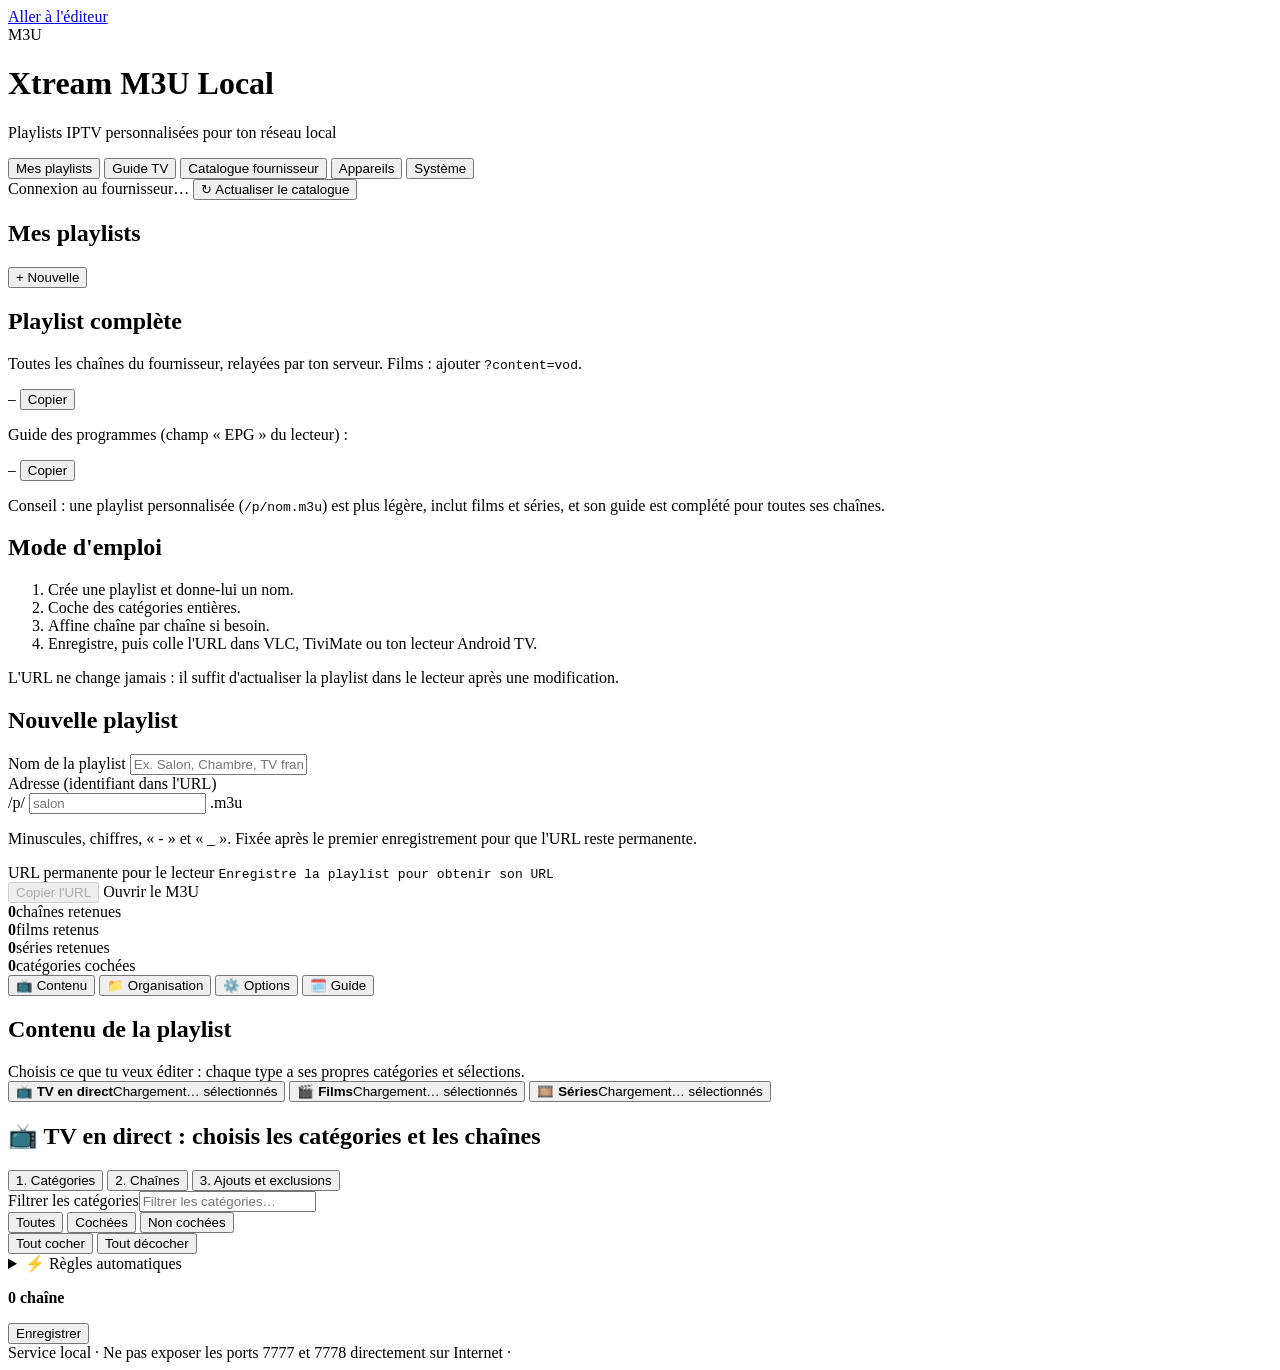
==== app/static/index.html @ cd8f9d40 "Fiabiliser la sélection des guides TV externes" ====
<!doctype html>
<html lang="fr">
<head>
<meta charset="utf-8">
<meta name="viewport" content="width=device-width, initial-scale=1, viewport-fit=cover">
<meta name="referrer" content="no-referrer">
<meta name="color-scheme" content="dark light">
<title>Xtream M3U Local</title>
<link rel="icon" href="/static/favicon.svg" type="image/svg+xml">
<link rel="stylesheet" href="/static/app.css">
</head>
<body>
<a class="skip" href="#editor">Aller à l'éditeur</a>
<header class="topbar">
  <div class="brand">
    <div class="logo" aria-hidden="true">M3U</div>
    <div>
      <h1>Xtream M3U Local</h1>
      <p class="subtitle">Playlists IPTV personnalisées pour ton réseau local</p>
    </div>
  </div>
  <nav class="views" aria-label="Vues">
    <button type="button" class="view-btn" id="view-btn-playlists" aria-pressed="true">Mes playlists</button>
    <button type="button" class="view-btn" id="view-btn-guide" aria-pressed="false">Guide TV</button>
    <button type="button" class="view-btn" id="view-btn-catalog" aria-pressed="false">Catalogue<span class="hide-sm"> fournisseur</span></button>
    <button type="button" class="view-btn" id="view-btn-devices" aria-pressed="false">Appareils</button>
    <button type="button" class="view-btn" id="view-btn-system" aria-pressed="false">Système</button>
  </nav>
  <div class="top-actions">
    <span class="pill" id="connection" role="status" aria-live="polite"><span class="dot"></span><span id="connection-text">Connexion au fournisseur…</span></span>
    <span class="pill subtle" id="account" hidden></span>
    <button type="button" class="pill pill-btn" id="streams-pill" hidden title="Lectures en cours (onglet Système)"><span class="dot live-dot"></span><span id="streams-pill-text"></span></button>
    <button type="button" class="btn" id="refresh" title="Recharger la liste des chaînes depuis le fournisseur">
      <span aria-hidden="true">↻</span> <span class="hide-sm">Actualiser le catalogue</span>
    </button>
  </div>
</header>

<div class="profile-bar" id="profile-bar" hidden>
  <span class="profile-label">Profil</span>
  <div class="views" id="profile-buttons" role="group" aria-label="Profil (abonnement)"></div>
  <span class="hint" id="profile-hint">Chaque profil a son abonnement, ses playlists et ses appareils.</span>
</div>

<div id="expiry-banner" class="banner" role="alert" hidden></div>

<div class="layout" id="view-playlists">
  <aside class="sidebar" aria-label="Playlists enregistrées">
    <section class="card">
      <div class="card-head">
        <h2>Mes playlists</h2>
        <button type="button" class="btn primary small" id="new">+ Nouvelle</button>
      </div>
      <ul id="saved" class="playlist-list"></ul>
    </section>

    <section class="card">
      <h2 class="h3">Playlist complète</h2>
      <p class="muted small">Toutes les chaînes du fournisseur, relayées par ton serveur. Films : ajouter <code>?content=vod</code>.</p>
      <div class="url-box">
        <code id="full-url">—</code>
        <button type="button" class="btn small" data-copy="full-url">Copier</button>
      </div>
      <p class="muted small epg-label">Guide des programmes (champ « EPG » du lecteur) :</p>
      <div class="url-box">
        <code id="full-epg-url">—</code>
        <button type="button" class="btn small" data-copy="full-epg-url">Copier</button>
      </div>
      <p class="hint">Conseil : une playlist personnalisée (<code>/p/nom.m3u</code>) est plus légère, inclut films et séries, et son guide est complété pour toutes ses chaînes.</p>
    </section>

    <section class="card" id="token-card" hidden>
      <h2 class="h3">Token de lecture</h2>
      <p class="muted small">Un code est exigé sur le port 7777 : saisis ACCESS_TOKEN ou le code d'un appareil (onglet Appareils) pour qu'il soit ajouté aux URL copiées. Il reste dans ce navigateur.</p>
      <label class="sr-only" for="token">Token de lecture</label>
      <input id="token" type="password" autocomplete="off" placeholder="ACCESS_TOKEN ou code d'appareil">
    </section>

    <section class="card help">
      <h2 class="h3">Mode d'emploi</h2>
      <ol class="small">
        <li>Crée une playlist et donne-lui un nom.</li>
        <li>Coche des catégories entières.</li>
        <li>Affine chaîne par chaîne si besoin.</li>
        <li>Enregistre, puis colle l'URL dans VLC, TiviMate ou ton lecteur Android TV.</li>
      </ol>
      <p class="muted small">L'URL ne change jamais : il suffit d'actualiser la playlist dans le lecteur après une modification.</p>
    </section>
  </aside>

  <main id="editor" class="main" tabindex="-1">
    <div id="alert" class="alert" role="alert" hidden></div>

    <section class="card editor-head">
      <div class="card-head">
        <h2 id="editor-title">Nouvelle playlist</h2>
        <span id="dirty" class="badge warn" hidden>Modifications non enregistrées</span>
      </div>
      <div class="fields">
        <div class="field">
          <label for="name">Nom de la playlist</label>
          <input id="name" type="text" maxlength="100" placeholder="Ex. Salon, Chambre, TV française" autocomplete="off">
        </div>
        <div class="field">
          <label for="slug">Adresse (identifiant dans l'URL)</label>
          <div class="slug-input">
            <span class="prefix">/p/</span>
            <input id="slug" type="text" maxlength="60" placeholder="salon" autocomplete="off" spellcheck="false" aria-describedby="slug-help">
            <span class="suffix">.m3u</span>
          </div>
          <p id="slug-help" class="hint">Minuscules, chiffres, « - » et « _ ». Fixée après le premier enregistrement pour que l'URL reste permanente.</p>
        </div>
      </div>
      <div class="url-box big" id="url-box">
        <div class="url-text">
          <span class="label">URL permanente pour le lecteur</span>
          <code id="url">Enregistre la playlist pour obtenir son URL</code>
        </div>
        <div class="url-actions">
          <button type="button" class="btn" id="copy" disabled>Copier l'URL</button>
          <a class="btn ghost" id="open" target="_blank" rel="noopener noreferrer" aria-disabled="true">Ouvrir le M3U</a>
        </div>
      </div>
      <div class="stats" aria-live="polite">
        <div class="stat"><strong id="stat-channels">0</strong><span id="stat-channels-label">chaînes retenues</span></div>
        <div class="stat"><strong id="stat-vod">0</strong><span>films retenus</span></div>
        <div class="stat"><strong id="stat-series">0</strong><span>séries retenues</span></div>
        <div class="stat"><strong id="stat-categories">0</strong><span>catégories cochées</span></div>
      </div>
    </section>

    <nav class="section-nav" role="tablist" aria-label="Parties de la playlist">
      <button type="button" role="tab" id="sec-btn-content" aria-controls="sec-content" aria-selected="true"><span aria-hidden="true">📺</span> Contenu</button>
      <button type="button" role="tab" id="sec-btn-organize" aria-controls="sec-organize" aria-selected="false" tabindex="-1"><span aria-hidden="true">📁</span> Organisation</button>
      <button type="button" role="tab" id="sec-btn-options" aria-controls="sec-options" aria-selected="false" tabindex="-1"><span aria-hidden="true">⚙️</span> Options</button>
      <button type="button" role="tab" id="sec-btn-guide" aria-controls="sec-guide" aria-selected="false" tabindex="-1"><span aria-hidden="true">🗓️</span> Guide</button>
    </nav>

    <div id="sec-content" role="tabpanel" aria-labelledby="sec-btn-content" class="sec-panel">
    <section class="card content-card" aria-labelledby="content-title">
      <div class="card-head">
        <h2 id="content-title">Contenu de la playlist</h2>
        <span class="hint">Choisis ce que tu veux éditer : chaque type a ses propres catégories et sélections.</span>
      </div>
      <div class="kind-tiles" role="group" aria-label="Type de contenu à éditer">
        <button type="button" class="kind-tile" data-kind="live" aria-pressed="true">
          <span class="kt-icon" aria-hidden="true">📺</span>
          <span class="kt-text"><strong>TV en direct</strong><span class="kt-meta" data-kind-meta="live">Chargement…</span></span>
          <span class="kt-badge"><span class="kind-count" data-kind-count="live"></span><span class="kt-unit">sélectionnés</span></span>
        </button>
        <button type="button" class="kind-tile" data-kind="vod" aria-pressed="false">
          <span class="kt-icon" aria-hidden="true">🎬</span>
          <span class="kt-text"><strong>Films</strong><span class="kt-meta" data-kind-meta="vod">Chargement…</span></span>
          <span class="kt-badge"><span class="kind-count" data-kind-count="vod"></span><span class="kt-unit">sélectionnés</span></span>
        </button>
        <button type="button" class="kind-tile" data-kind="series" aria-pressed="false">
          <span class="kt-icon" aria-hidden="true">🎞️</span>
          <span class="kt-text"><strong>Séries</strong><span class="kt-meta" data-kind-meta="series">Chargement…</span></span>
          <span class="kt-badge"><span class="kind-count" data-kind-count="series"></span><span class="kt-unit">sélectionnés</span></span>
        </button>
      </div>
      <div id="vod-hint" class="callout" role="note" hidden></div>
    </section>

    <section class="card">
      <h2 class="kind-title" id="kind-title">📺 TV en direct : choisis les catégories et les chaînes</h2>
      <div class="tabs" role="tablist" aria-label="Étapes">
        <button type="button" role="tab" id="tab-categories" aria-controls="panel-categories" aria-selected="true">1. Catégories <span class="count" id="tab-cat-count"></span></button>
        <button type="button" role="tab" id="tab-channels" aria-controls="panel-channels" aria-selected="false" tabindex="-1">2. <span id="tab-items-label">Chaînes</span> <span class="count" id="tab-ch-count"></span></button>
        <button type="button" role="tab" id="tab-summary" aria-controls="panel-summary" aria-selected="false" tabindex="-1">3. Ajouts et exclusions</button>
      </div>

      <div id="panel-categories" role="tabpanel" aria-labelledby="tab-categories" class="panel">
        <div class="toolbar">
          <div class="search"><label class="sr-only" for="cat-search">Filtrer les catégories</label><input id="cat-search" type="search" placeholder="Filtrer les catégories…" autocomplete="off"></div>
          <div class="segmented" role="group" aria-label="Afficher">
            <button type="button" data-catfilter="all" aria-pressed="true">Toutes</button>
            <button type="button" data-catfilter="on" aria-pressed="false">Cochées</button>
            <button type="button" data-catfilter="off" aria-pressed="false">Non cochées</button>
          </div>
          <div class="btn-row">
            <button type="button" class="btn small" id="cat-all">Tout cocher</button>
            <button type="button" class="btn small" id="cat-none">Tout décocher</button>
          </div>
        </div>
        <details class="rules-box" id="rules-box">
          <summary><span>⚡ Règles automatiques</span> <span class="count" id="rules-count"></span></summary>
          <p class="hint">Les catégories dont le nom correspond sont ajoutées automatiquement à la playlist, y compris celles que le fournisseur créera plus tard (insensible aux majuscules et aux accents).</p>
          <ul id="rules-list" class="sum-list"></ul>
          <div class="rule-form">
            <label class="sr-only" for="rule-match">Condition</label>
            <select id="rule-match">
              <option value="prefix">Le nom commence par</option>
              <option value="contains">Le nom contient</option>
              <option value="exact">Le nom est exactement</option>
            </select>
            <label class="sr-only" for="rule-value">Texte</label>
            <input id="rule-value" type="text" maxlength="100" placeholder="Ex. FR |" autocomplete="off">
            <button type="button" class="btn small" id="rule-add">Ajouter la règle</button>
          </div>
          <p class="hint" id="rule-preview"></p>
        </details>
        <p class="hint" id="cat-info"></p>
        <div id="categories" class="category-grid"></div>
      </div>

      <div id="panel-channels" role="tabpanel" aria-labelledby="tab-channels" class="panel" hidden>
        <div class="toolbar">
          <div class="search grow"><label class="sr-only" for="search">Rechercher une chaîne</label><input id="search" type="search" placeholder="Rechercher…" autocomplete="off"></div>
          <label class="sr-only" for="ch-category">Catégorie</label>
          <select id="ch-category"><option value="">Toutes les catégories</option></select>
          <label class="sr-only" for="ch-state">État</label>
          <select id="ch-state">
            <option value="all">Tout afficher</option>
            <option value="on">Retenus</option>
            <option value="off">Non retenus</option>
            <option value="included">Ajouts manuels</option>
            <option value="excluded">Exclusions</option>
            <option value="favorites">★ Favoris</option>
            <option value="custom">Renommés / numérotés</option>
            <option value="grouped">Rangées dans mes groupes</option>
          </select>
        </div>
        <div class="toolbar between">
          <p class="hint" id="shown"></p>
          <div class="btn-row">
            <button type="button" class="btn small" id="ch-check">Retenir les résultats</button>
            <button type="button" class="btn small" id="ch-uncheck">Écarter les résultats</button>
          </div>
        </div>
        <ul id="channels" class="channel-list"></ul>
        <div class="more"><button type="button" class="btn" id="more" hidden>Afficher plus de chaînes</button></div>
      </div>

      <div id="panel-summary" role="tabpanel" aria-labelledby="tab-summary" class="panel" hidden>
        <p class="hint">Éléments ajoutés un par un hors des catégories cochées, et éléments retirés de catégories cochées.</p>
        <div class="summary-grid">
          <div>
            <div class="card-head"><h3>Ajouts manuels</h3><button type="button" class="btn small ghost" id="clear-included">Tout retirer</button></div>
            <ul id="sum-included" class="sum-list"></ul>
          </div>
          <div>
            <div class="card-head"><h3>Exclusions</h3><button type="button" class="btn small ghost" id="clear-excluded">Tout retirer</button></div>
            <ul id="sum-excluded" class="sum-list"></ul>
          </div>
        </div>
      </div>
    </section>
    </div>

    <div id="sec-organize" role="tabpanel" aria-labelledby="sec-btn-organize" class="sec-panel" hidden>
    <section class="card">
        <section class="cg-box" aria-labelledby="cg-title">
          <div class="card-head">
            <h3 id="cg-title">📁 Mes groupes de chaînes</h3>
            <button type="button" class="btn small primary" id="cg-add">+ Nouveau groupe en premier</button>
          </div>
          <p class="hint">Range les chaînes à ton goût (TNT, Canal+, Sport…) : tes groupes passent <strong>en tête de la playlist</strong>. Ils se remplissent tout seuls avec les chaînes retenues dont le nom correspond — sans tenir compte du pays (« FR: »), des accents ni de la qualité (HD, FHD, 4K) — et tu peux y ranger n'importe quelle chaîne avec 📁 dans l'onglet 2. Écris « 4: Canal+ » pour donner aussi son numéro à la chaîne, comme sur un décodeur. Une chaîne rangée quitte son groupe d'origine.</p>
          <div class="preset-row" id="cg-presets"><span class="muted small">Modèles prêts :</span></div>
          <div id="cg-list" class="cg-list"></div>
        </section>
    </section>
    <section class="card">
      <div class="summary-grid">
          <div>
            <div class="card-head"><h3>Groupes dans la playlist</h3><button type="button" class="btn small ghost" id="reset-groups">Ordre et noms du fournisseur</button></div>
            <p class="hint">Réorganise et renomme les groupes de cette playlist uniquement : le catalogue du fournisseur n'est jamais modifié.</p>
            <ol id="sum-groups" class="group-list"></ol>
          </div>
          <div class="stack">
          <div>
            <div class="card-head"><h3>★ Favoris</h3><button type="button" class="btn small ghost" id="clear-favorites">Tout retirer</button></div>
            <p class="hint">Regroupés en tête de la playlist (ils restent aussi dans leur groupe). Ajoute-les avec ☆ dans la liste.</p>
            <ol id="sum-favorites" class="sum-list"></ol>
          </div>
          <div>
            <div class="card-head"><h3>Noms et numéros</h3>
              <div class="btn-row">
                <button type="button" class="btn small" id="auto-number" title="Numéros 1, 2, 3… dans l'ordre actuel des chaînes">Numéroter les chaînes</button>
                <button type="button" class="btn small ghost" id="clear-custom">Tout effacer</button>
              </div>
            </div>
            <p class="hint">Les numéros servent au zapping à la télécommande et à l'ordre des chaînes dans chaque groupe. Utilise ✎ dans la liste pour renommer ou numéroter.</p>
            <ul id="sum-custom" class="sum-list"></ul>
          </div>
          </div>
      </div>
    </section>
    </div>

    <div id="sec-options" role="tabpanel" aria-labelledby="sec-btn-options" class="sec-panel" hidden>
    <section class="card options-card" id="options-box">
      <div class="card-head"><h2><span aria-hidden="true">⚙️</span> Options de la playlist</h2><span class="pill" id="options-pill"><span id="options-pill-text">MPEG-TS</span></span></div>
        <div class="epg-body">
          <div class="option-row" id="opt-provider-row" hidden>
            <label for="opt-provider">Abonnement utilisé par cette playlist</label>
            <select id="opt-provider"></select>
            <p class="hint">Une playlist d'un profil n'utilise que son abonnement (chaînes, secours, connexions). « Tous les abonnements » mélange les catalogues : réservé à tes propres playlists.</p>
          </div>
          <div class="option-row">
            <label for="opt-live-format">Format des chaînes en direct</label>
            <select id="opt-live-format">
              <option value="ts">MPEG-TS (recommandé, une connexion continue)</option>
              <option value="hls">HLS .m3u8 (petits morceaux : si le TS se fige ou coupe souvent)</option>
            </select>
            <p class="hint">Les deux passent par ton serveur, sans identifiants dans la playlist. Pour tester sans changer la playlist : ajoute <code>?format=m3u8</code> à son URL.</p>
          </div>
          <div class="option-row">
            <label class="check-row"><input type="checkbox" id="opt-dedupe"> <span>Masquer les doublons SD / HD / FHD / 4K d'une même chaîne (garder la meilleure qualité dans chaque groupe)</span></label>
            <div class="option-row sub-option">
              <label for="opt-uhd">Versions 4K / UHD</label>
              <select id="opt-uhd">
                <option value="backup">En dernier secours (conseillé) : la FHD passe avant la 4K</option>
                <option value="normal">Comme les autres : la meilleure qualité d'abord</option>
                <option value="never">Jamais, sauf chaîne qui n'existe qu'en 4K</option>
              </select>
              <p class="hint">Beaucoup de « 4K » de fournisseurs sont des chaînes d'événement ou une vidéo de logo en boucle (ex. « M6 4K ») : la bascule automatique ne peut pas les repérer, elle ne voit pas de coupure.</p>
            </div>
          </div>
          <div class="option-row">
            <label class="check-row"><input type="checkbox" id="opt-failover"> <span>Bascule automatique : si la version lue coupe, se fige ou rame, passer toute seule à la version suivante de la même chaîne (4K → FHD → HD → SD)</span></label>
            <p class="hint" id="opt-failover-hint">Utilise les doublons masqués comme versions de secours : active aussi « Masquer les doublons ». Format MPEG-TS seulement ; chaque bascule provoque une courte coupure (1 à 3 s) et la version suivante reste jusqu'au prochain changement de chaîne.</p>
            <label class="check-row sub-option"><input type="checkbox" id="opt-failover-any"> <span>Secours hors catégories cochées : cherche aussi des versions de secours dans tout le catalogue, même les catégories que tu n'as pas cochées (elles ne sont jamais ajoutées à la playlist, utilisées seulement si toutes les versions cochées sont indisponibles)</span></label>
          </div>
          <div class="option-row">
            <label class="check-row"><input type="checkbox" id="opt-hq-logos" checked> <span>Logos haute qualité : remplacer les logos du fournisseur par ceux de la base ouverte iptv-org (chaînes françaises, belges et marocaines), gardés en cache sur le serveur</span></label>
            <p class="hint" id="opt-hq-logos-hint">Un logo choisi à la main (✎) reste prioritaire.</p>
          </div>
          <div class="option-row">
            <label class="check-row"><input type="checkbox" id="opt-separators"> <span>Masquer les fausses chaînes du fournisseur : séparateurs (« ##### PRIME ##### », « ♣♦♣--- FRANCE ---♣♦♣ ») et emplacements d'événements vides (« NO EVENT STREAMING », qui réapparaissent avec leur vrai nom pendant un match)</span></label>
          </div>
          <div class="option-row">
            <label for="opt-fav-name">Nom du groupe des favoris</label>
            <input id="opt-fav-name" type="text" maxlength="100" placeholder="★ Favoris">
          </div>
          <div class="option-row">
            <label class="check-row"><input type="checkbox" id="opt-catchup" checked> <span>Replay (catch-up) : revoir les programmes passés depuis le guide, sur les chaînes qui le proposent</span></label>
          </div>
        </div>
      
    </section>
    </div>

    <div id="sec-guide" role="tabpanel" aria-labelledby="sec-btn-guide" class="sec-panel" hidden>
    <section class="card options-card" id="epg-box">
      <div class="card-head"><h2><span aria-hidden="true">🗓️</span> Guide des programmes (EPG)</h2><span class="pill" id="epg-pill"><span class="dot"></span><span id="epg-pill-text">Vérification…</span></span></div>
      <p class="hint" id="epg-unavailable" hidden>Enregistre la playlist avec des chaînes en direct pour obtenir son guide. Le guide TV complet (ce qui passe maintenant, recherche) est dans la vue « Guide TV ».</p>
      <div id="epg-content">
        <div class="epg-body">
          <p class="hint">Les lecteurs (TiviMate, VLC…) le chargent automatiquement depuis la playlist. Si ton lecteur demande une adresse « EPG » séparée, copie celle-ci (l'adresse <code>http://IP:7777/xmltv.php</code> fonctionne aussi) :</p>
          <div class="url-box">
            <code id="epg-url">—</code>
            <button type="button" class="btn small" data-copy="epg-url">Copier</button>
          </div>
          <div class="epg-grid">
            <div class="stat"><strong id="epg-covered">–</strong><span>chaînes avec programmes</span></div>
            <div class="stat"><strong id="epg-xmltv">–</strong><span id="epg-xmltv-label">via xmltv.php</span></div>
            <div class="stat"><strong id="epg-api">–</strong><span>via l'API (chaîne par chaîne)</span></div>
            <div class="stat"><strong id="epg-missing-count">–</strong><span>sans programme</span></div>
          </div>
          <p class="hint" id="epg-source"></p>
          <details class="epg-missing" id="epg-missing-box" hidden>
            <summary id="epg-missing-summary">Chaînes sans programme</summary>
            <p class="muted small">Le serveur peut chercher, dans le guide du fournisseur et tes guides externes, des chaînes au nom proche. Choisis la bonne, puis enregistre la playlist.</p>
            <button type="button" class="btn small" id="epg-suggest">Proposer des guides</button>
            <ul id="epg-missing" class="sum-list"></ul>
          </details>
          <details class="epg-groups" id="epg-groups-box">
            <summary>Guide de mes groupes (OTT, TNT, Maroc…)</summary>
            <label class="check-row"><input type="checkbox" id="opt-group-epg"> <span><strong>Guides externes d'abord</strong> pour les chaînes de « Mes groupes » : rapprochées par le nom propre du groupe (« TF1 »), le guide du fournisseur ne sert que s'ils n'ont pas la chaîne. Ajoute tes guides fiables dans Système → Guides externes.</span></label>
            <p class="muted small" id="epg-groups-hint">Pour chaque chaîne : d'où vient son guide. « Changer » pour choisir à la main dans tous les guides, puis enregistre la playlist.</p>
            <button type="button" class="btn small" id="epg-groups-load">Afficher le guide de chaque chaîne</button>
            <ul id="epg-groups" class="sum-list epg-group-list"></ul>
          </details>
          <div class="btn-row">
            <button type="button" class="btn small" id="epg-refresh">Actualiser le guide</button>
            <a class="btn small ghost" id="epg-open" target="_blank" rel="noopener noreferrer">Ouvrir le XML</a>
          </div>
        </div>
      
      </div>
    </section>
    </div>
  </main>
</div>

<div class="layout single" id="view-guide" hidden>
  <main class="main">
    <section class="card">
      <div class="card-head">
        <div>
          <h2>Guide TV</h2>
          <p class="muted small">Ce qui passe sur les chaînes d'une playlist (favoris et « Mes groupes » d'abord), et recherche dans les programmes des 7 prochains jours. ▶ ouvre un aperçu dans le navigateur.</p>
        </div>
      </div>
      <div class="guide-toolbar">
        <div class="field"><label for="guide-playlist">Playlist</label><select id="guide-playlist"></select></div>
        <div class="segmented" role="group" aria-label="Moment">
          <button type="button" data-when="now" aria-pressed="true">Maintenant</button>
          <button type="button" data-when="tonight" aria-pressed="false">Ce soir 21 h</button>
          <button type="button" data-when="tomorrow" aria-pressed="false">Demain 21 h</button>
        </div>
        <div class="search"><label class="sr-only" for="guide-search">Rechercher un programme</label><input id="guide-search" type="search" placeholder="Rechercher un programme (match, film…)" autocomplete="off"></div>
        <label class="check-row"><input type="checkbox" id="guide-mine"> <span>Mes groupes et favoris seulement</span></label>
      </div>
      <p class="hint" id="guide-status"></p>
      <ul id="guide-list" class="guide-list"></ul>
    </section>
  </main>
</div>

<div class="layout single" id="view-catalog" hidden>
  <main class="main">
    <section class="card">
      <div class="card-head">
        <div>
          <h2>Catalogue original du fournisseur</h2>
          <p class="muted small">Lecture seule : catégories et chaînes exactement dans l'ordre renvoyé par <code>player_api.php</code> (<code id="prov-actions">get_live_categories et get_live_streams</code>), avec leurs identifiants et sous-groupes (<code>parent_id</code>).</p>
        </div>
        <div class="btn-row">
          <a class="btn" id="export" href="/api/catalog/export" download>Exporter le catalogue fournisseur (JSON)</a>
          <a class="btn ghost" id="export-raw" href="/api/catalog?refresh=1" target="_blank" rel="noopener noreferrer">Voir le JSON interprété</a>
        </div>
      </div>
      <div class="kinds" role="group" aria-label="Type de contenu">
        <button type="button" class="kind-btn" data-kind="live" aria-pressed="true"><span aria-hidden="true">📺</span> TV en direct <span class="kind-count" data-kind-count="live"></span></button>
        <button type="button" class="kind-btn" data-kind="vod" aria-pressed="false"><span aria-hidden="true">🎬</span> Films <span class="kind-count" data-kind-count="vod"></span></button>
        <button type="button" class="kind-btn" data-kind="series" aria-pressed="false"><span aria-hidden="true">🎞️</span> Séries <span class="kind-count" data-kind-count="series"></span></button>
      </div>
      <div id="catalog-warning" class="alert warn" role="status" hidden></div>
      <div class="stats" id="catalog-stats"></div>
      <p class="hint">L'API Xtream n'expose que les catégories et chaînes autorisées pour ton compte, pas la configuration administrative du fournisseur. Le catalogue est gardé en cache (CACHE_SECONDS, 30 min par défaut) : « Actualiser le catalogue » force un nouvel appel.</p>
    </section>
    <section class="card">
      <div class="toolbar">
        <div class="search grow"><label class="sr-only" for="prov-search">Rechercher dans le catalogue</label><input id="prov-search" type="search" placeholder="Catégorie, chaîne ou identifiant…" autocomplete="off"></div>
        <div class="btn-row">
          <button type="button" class="btn small" id="prov-expand">Tout déplier</button>
          <button type="button" class="btn small" id="prov-collapse">Tout replier</button>
        </div>
      </div>
      <p class="hint" id="prov-info"></p>
      <div id="prov-results"></div>
      <div id="provider-tree" class="tree"></div>
    </section>
  </main>
</div>

<div class="layout single" id="view-devices" hidden>
  <main class="main">
    <section class="card">
      <div class="card-head">
        <div>
          <h2>Appareils</h2>
          <p class="muted small">Un code par TV ou téléphone : chaque appareil reçoit ses adresses (mode M3U) et ses identifiants (mode Xtream Codes), limités à la playlist choisie. Supprimer un appareil coupe son accès sans toucher aux autres.</p>
        </div>
      </div>
      <form class="device-form" id="device-form">
        <div class="field">
          <label for="device-name">Nom de l'appareil</label>
          <input id="device-name" type="text" maxlength="60" placeholder="Ex. TV du salon" autocomplete="off">
        </div>
        <div class="field">
          <label for="device-playlist">Playlist</label>
          <select id="device-playlist"></select>
        </div>
        <div class="field">
          <label for="device-priority">Priorité</label>
          <select id="device-priority">
            <option value="normal">Normale</option>
            <option value="high">Haute : jamais coupée par une autre TV</option>
            <option value="low">Basse : cède toujours sa place</option>
          </select>
        </div>
        <div class="field">
          <label for="device-links">Liens</label>
          <select id="device-links">
            <option value="lan">Réseau local : à la maison</option>
            <option value="external">Externe : hors de la maison</option>
          </select>
        </div>
        <button type="submit" class="btn primary">+ Ajouter l'appareil</button>
      </form>
    </section>
    <section class="card">
      <label class="check-row"><input type="checkbox" id="require-token"> <span><strong>Exiger un code d'appareil</strong> pour les playlists, le guide et les flux (port 7777). Recommandé si d'autres personnes utilisent ton réseau.</span></label>
      <p class="hint" id="require-token-hint"></p>
    </section>
    <div id="devices-list" class="devices-list"></div>
  </main>
</div>

<div class="layout single" id="view-system" hidden>
  <main class="main">
    <section class="card">
      <div class="card-head"><h2>Abonnement</h2><span class="hint" id="sys-version"></span></div>
      <dl class="facts" id="account-facts"><dt>État</dt><dd>Chargement…</dd></dl>
    </section>
    <section class="card" id="remote-card">
      <div class="card-head">
        <div>
          <h2>Accès à distance</h2>
          <p class="muted small">Par défaut, seul ton réseau local (box, Wi-Fi) a accès à ce serveur.</p>
        </div>
      </div>
      <label class="check-row"><input type="checkbox" id="tailscale-local"> <span><strong>Tailscale = mon réseau local</strong> : tes appareils connectés à Tailscale (téléphone, ordinateur, TV chez quelqu'un d'autre) ont le même accès que chez toi, interface Web comprise, sans code supplémentaire. À n'activer que si ton réseau Tailscale ne contient que tes propres appareils.</span></label>
      <p class="hint" id="remote-hint"></p>
      <div class="hosts-box">
        <h3>Adresses publiques (reverse proxy)</h3>
        <p class="muted small">Nginx Proxy Manager, Traefik… : le nom de domaine qui renvoie vers le port 7777 en https (ex. tv2.mondomaine.fr). Il est proposé dans « Liens » de chaque appareil. Le tunnel Cloudflare s'ajoute tout seul.</p>
        <ul class="sum-list" id="hosts-list"></ul>
        <form class="hosts-form" id="hosts-form" autocomplete="off">
          <input id="hosts-input" type="text" maxlength="253" placeholder="tv2.mondomaine.fr" inputmode="url" spellcheck="false" aria-label="Adresse publique à ajouter">
          <button type="submit" class="btn small">Ajouter</button>
        </form>
      </div>
      <div class="tunnel-box" id="tunnel-box" hidden>
        <h3>Tunnel Cloudflare <span class="pill" id="tunnel-pill"><span class="dot" aria-hidden="true"></span><span id="tunnel-pill-text">Non configuré</span></span></h3>
        <p class="muted small">Ton domaine Cloudflare donne accès aux lecteurs (port 7777) depuis l'extérieur, en https, sans ouvrir de port sur ta box. Chaque TV utilise son code d'appareil ; l'interface de gestion reste à la maison.</p>
        <p class="tunnel-warn small">Pour tester : les conditions du service gratuit de Cloudflare interdisent de faire passer surtout de la vidéo. Un usage intensif peut être coupé ou faire suspendre ton compte. Pour un usage régulier, Tailscale est plus sûr.</p>
        <form class="tunnel-form" id="tunnel-form" autocomplete="off">
          <div class="field">
            <label for="tunnel-host">Adresse publique (domaine ou sous-domaine)</label>
            <input id="tunnel-host" type="text" maxlength="253" placeholder="tv.mondomaine.fr" inputmode="url" spellcheck="false">
          </div>
          <button type="submit" class="btn primary" id="tunnel-connect">Connecter à Cloudflare</button>
        </form>
        <div class="tunnel-login" id="tunnel-login" hidden>
          <p><strong>Étape 2 :</strong> ouvre Cloudflare, connecte-toi, choisis ton domaine puis clique sur « Authorize ». Cette page continue toute seule ensuite.</p>
          <a class="btn primary" id="tunnel-login-link" href="#" target="_blank" rel="noopener noreferrer">Ouvrir Cloudflare et autoriser</a>
        </div>
        <div class="tunnel-ready" id="tunnel-ready" hidden>
          <p>Adresse des lecteurs : <a id="tunnel-link" href="#" target="_blank" rel="noopener noreferrer"></a></p>
          <p class="muted small" id="tunnel-detail"></p>
          <div class="btn-row">
            <button type="button" class="btn small" id="tunnel-toggle">Arrêter</button>
            <button type="button" class="btn small danger" id="tunnel-remove">Supprimer le tunnel</button>
          </div>
        </div>
        <p class="hint" id="tunnel-hint"></p>
      </div>
    </section>
    <section class="card" id="guides-card">
      <div class="card-head">
        <div>
          <h2>Guides externes</h2>
          <p class="muted small">Guides des programmes XMLTV publics et fiables (.xml, .xml.gz ou .zip), utilisés avant les appels au fournisseur, et en premier pour « Mes groupes » (OTT, TNT, Maroc…). Le diagnostic indique pour chacun s'il se télécharge et combien de chaînes de tes playlists il couvre.</p>
        </div>
      </div>
      <ul class="sum-list" id="guides-list"></ul>
      <form class="hosts-form" id="guides-form" autocomplete="off">
        <input id="guides-input" type="url" maxlength="500" placeholder="https://…/guide.xml.gz" spellcheck="false" aria-label="Adresse d'un guide XMLTV">
        <button type="submit" class="btn small">Ajouter</button>
      </form>
      <ul class="hint">
        <li>OTT et TNT France : <code>https://xmltvfr.fr/xmltv/xmltv_fr.xml.gz</code></li>
        <li>Complément France : <code>https://epgshare01.online/epgshare01/epg_ripper_FR1.xml.gz</code></li>
        <li>Al Aoula, Al Maghribia et Tamazight : <code>https://www.open-epg.com/files/morocco.xml.gz</code> (choisir la chaîne dans « Guide de mes groupes »).</li>
        <li>2M Monde : <code>https://raw.githubusercontent.com/iimnm/arabic-epg/output/guide.xml</code> (certaines autres chaînes du Maroc ont seulement des entrées génériques).</li>
      </ul>
    </section>
    <section class="card" id="providers-card">
      <div class="card-head">
        <div>
          <h2>Abonnements</h2>
          <p class="muted small">Un abonnement = un profil (barre « Profil » en haut) : un serveur à part, avec ses playlists, ses appareils, son guide, ses lectures et son diagnostic. Changer de profil recharge toute l'interface sur ce profil seul. Celui de la configuration du conteneur se modifie dans Unraid (seul son mélange se règle ici). Les autres s'ajoutent ici : la connexion est testée avant l'enregistrement. Utilisateur et mot de passe s'affichent seulement à la demande (bouton « Afficher »), depuis ton réseau local.</p>
        </div>
      </div>
      <ul class="sum-list" id="providers-list"><li class="empty">Chargement…</li></ul>
      <form class="provider-form" id="provider-form" autocomplete="off">
        <div class="field">
          <label for="provider-name">Nom (profil)</label>
          <input id="provider-name" type="text" maxlength="40" placeholder="Ex. Ma sœur" required>
        </div>
        <div class="field">
          <label for="provider-url">Adresse du serveur</label>
          <input id="provider-url" type="text" maxlength="200" placeholder="http://serveur:8080" required>
        </div>
        <div class="field">
          <label for="provider-user">Utilisateur</label>
          <input id="provider-user" type="text" maxlength="200" autocomplete="off" required>
        </div>
        <div class="field">
          <label for="provider-pass">Mot de passe</label>
          <span class="pass-wrap"><input id="provider-pass" type="password" maxlength="200" autocomplete="new-password" required><button type="button" class="pass-eye" id="provider-pass-eye" aria-label="Afficher le mot de passe" title="Afficher le mot de passe">👁</button></span>
        </div>
        <div class="field">
          <label for="provider-ua">User agent (facultatif)</label>
          <input id="provider-ua" type="text" maxlength="200" autocomplete="off" placeholder="par défaut">
        </div>
        <label class="check-row provider-mix-row"><input type="checkbox" id="provider-mix"> <span><strong>Peut être mélangé aux autres abonnements</strong> : proposé dans les playlists « mélange » des autres profils (ex. abonnement d'appoint à plusieurs connexions). Non coché : il reste isolé dans son profil.</span></label>
        <p class="provider-edit-hint hint" id="provider-edit-hint" hidden></p>
        <div class="btn-row provider-buttons">
          <button type="submit" class="btn primary" id="provider-add">+ Ajouter l'abonnement</button>
          <button type="button" class="btn" id="provider-cancel" hidden>Annuler</button>
        </div>
      </form>
      <p class="hint" id="providers-hint"></p>
    </section>
    <section class="card">
      <div class="card-head">
        <div>
          <h2>Lectures en cours</h2>
          <p class="muted small" id="streams-limit">Chargement…</p>
        </div>
        <button type="button" class="btn small" id="streams-refresh">↻ Actualiser</button>
      </div>
      <ul id="streams-list" class="stream-list"></ul>
      <p class="hint">Quand la limite de l'abonnement est atteinte, le flux du même appareil est remplacé (zapping), sinon le plus ancien est coupé, mais jamais celui d'un appareil plus prioritaire (vue Appareils). L'appareil coupé ne peut pas reprendre ce même flux pendant 30 secondes.</p>
    </section>
    <section class="card">
      <div class="card-head">
        <div>
          <h2>Historique des lectures</h2>
          <p class="muted small">30 derniers jours : chaînes les plus regardées (lectures de plus de 20 s) et chaînes qui ont dû basculer sur une version de secours.</p>
        </div>
        <button type="button" class="btn small ghost" id="history-clear">Effacer</button>
      </div>
      <div class="summary-grid">
        <div><h3>Les plus regardées</h3><ol id="history-top" class="sum-list"></ol></div>
        <div><h3>Bascules automatiques</h3><ol id="history-unstable" class="sum-list"></ol></div>
      </div>
      <details class="epg-missing"><summary>Dernières lectures</summary><ul id="history-list" class="sum-list"></ul></details>
    </section>
    <section class="card">
      <div class="card-head">
        <div>
          <h2>Diagnostic</h2>
          <p class="muted small">Teste l'API du fournisseur, les catalogues, le guide, un flux direct (TS et HLS), un film, un épisode et le replay. Les tests de flux sont ignorés si une lecture est en cours.</p>
        </div>
        <div class="btn-row">
          <button type="button" class="btn primary" id="diag-run">Lancer le diagnostic</button>
          <button type="button" class="btn" id="diag-copy" hidden>Copier le rapport</button>
        </div>
      </div>
      <ul id="diag-results" class="diag-list"></ul>
    </section>
    <section class="card">
      <div class="card-head">
        <div>
          <h2>Sauvegarde</h2>
          <p class="muted small">Toutes les playlists et les appareils (avec leurs codes) dans un fichier JSON. Aucun identifiant du fournisseur n'y figure.</p>
        </div>
        <a class="btn" id="backup-download" href="/api/backup" download>Télécharger la sauvegarde</a>
      </div>
      <div class="restore-form">
        <div class="field">
          <label for="restore-file">Restaurer depuis un fichier</label>
          <input id="restore-file" type="file" accept="application/json,.json">
        </div>
        <div class="field">
          <label for="restore-mode">Mode</label>
          <select id="restore-mode">
            <option value="merge">Fusionner (ajoute et remplace les playlists de même adresse)</option>
            <option value="replace">Remplacer toutes les playlists</option>
          </select>
        </div>
        <label class="check-row"><input type="checkbox" id="restore-devices"> <span>Restaurer aussi les appareils (remplace la liste et les codes actuels)</span></label>
        <button type="button" class="btn" id="restore-run">Restaurer</button>
      </div>
    </section>
  </main>
</div>

<div class="actionbar" role="region" aria-label="Actions de la playlist">
  <div class="actionbar-inner">
    <p class="actionbar-info"><strong id="bar-count">0 chaîne</strong> <span id="bar-name" class="muted"></span></p>
    <div class="btn-row">
      <button type="button" class="btn ghost danger" id="delete" hidden>Supprimer</button>
      <button type="button" class="btn ghost" id="duplicate" hidden>Dupliquer</button>
      <button type="button" class="btn ghost" id="revert" hidden>Annuler</button>
      <button type="button" class="btn primary" id="save">Enregistrer</button>
    </div>
  </div>
</div>

<dialog id="dialog">
  <form method="dialog">
    <h2 id="dialog-title">Confirmer</h2>
    <p id="dialog-text"></p>
    <div class="field" id="dialog-field" hidden>
      <label for="dialog-input" id="dialog-label"></label>
      <input id="dialog-input" type="text" autocomplete="off">
    </div>
    <div class="field" id="dialog-field2" hidden>
      <label for="dialog-input2" id="dialog-label2"></label>
      <input id="dialog-input2" type="number" min="1" max="99999" step="1" autocomplete="off">
    </div>
    <div class="field" id="dialog-field3" hidden>
      <label for="dialog-select" id="dialog-label3"></label>
      <select id="dialog-select"></select>
    </div>
    <div class="btn-row end">
      <button type="submit" class="btn ghost" value="cancel">Annuler</button>
      <button type="submit" class="btn primary" value="ok" id="dialog-ok">Confirmer</button>
    </div>
  </form>
</dialog>

<dialog id="preview" class="preview-dialog">
  <div class="card-head">
    <h2 id="preview-title">Aperçu</h2>
    <button type="button" class="btn small" id="preview-close">Fermer</button>
  </div>
  <video id="preview-video" controls playsinline muted></video>
  <p class="hint" id="preview-status">Utilise la connexion de ton abonnement : une lecture en cours sur une TV peut être coupée (selon les priorités).</p>
</dialog>

<dialog id="item-dialog">
  <form method="dialog">
    <h2 id="item-title">Personnaliser</h2>
    <p class="hint">Laisse vide pour garder la valeur du fournisseur. Ne concerne que cette playlist.</p>
    <div class="field"><label for="item-name">Nom affiché</label><input id="item-name" type="text" maxlength="100" autocomplete="off"></div>
    <div class="field" id="item-number-field"><label for="item-number">Numéro de chaîne (1 à 99 999)</label><input id="item-number" type="number" min="1" max="99999" step="1"></div>
    <div class="field"><label for="item-logo">Logo (adresse http(s) d'une image)</label><input id="item-logo" type="url" maxlength="490" placeholder="https://…/logo.png" autocomplete="off"></div>
    <div class="field" id="item-epg-field">
      <label for="item-epg">Guide des programmes : prendre celui de…</label>
      <input id="item-epg" type="search" list="item-epg-list" placeholder="Nom d'une autre chaîne (vide = son propre guide)" autocomplete="off">
      <datalist id="item-epg-list"></datalist>
      <p class="hint">Utile si cette chaîne n'a pas de programmes mais qu'une autre version les a (ex. « FR: TF1 » pour « VIP: TF1 »).</p>
    </div>
    <div class="btn-row end">
      <button type="submit" class="btn ghost" value="cancel">Annuler</button>
      <button type="submit" class="btn primary" value="ok" id="item-ok">Appliquer</button>
    </div>
  </form>
</dialog>

<div id="toasts" class="toasts" aria-live="polite"></div>
<footer class="footer">Service local · Ne pas exposer les ports 7777 et 7778 directement sur Internet · <span id="version"></span></footer>
<script src="/static/app.js"></script>
</body>
</html>
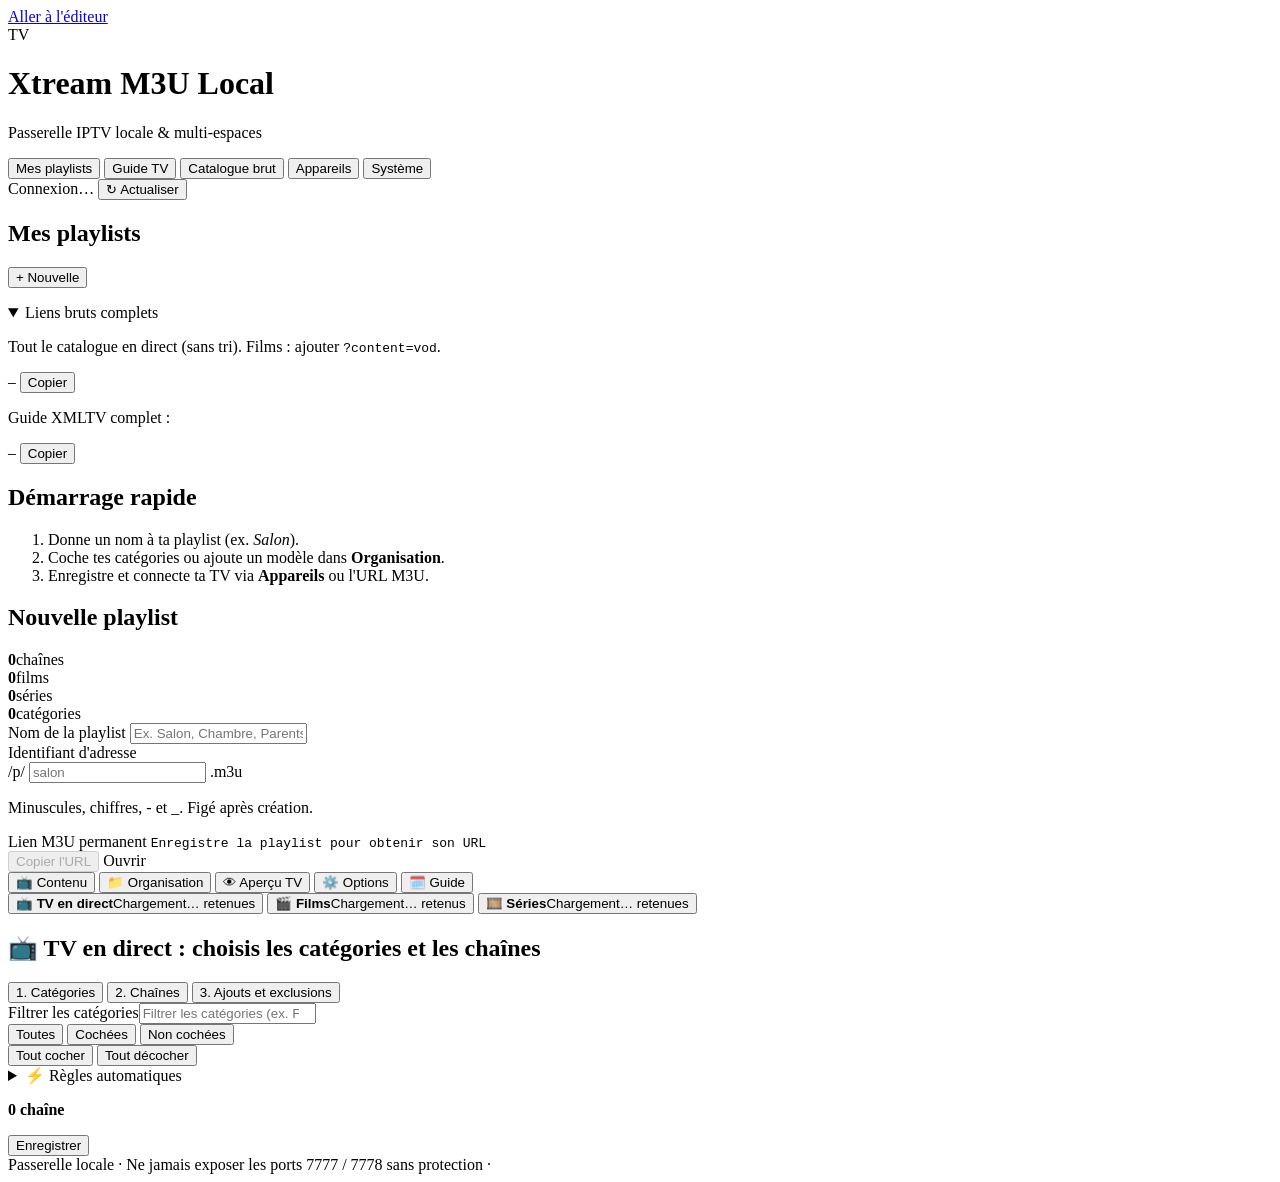
==== commit 4f631dd9: "v3.33.0 : refonte interface, partage de direct, débordement multi-abonnements, rôles d'espaces, aper" ====
--- a/app/static/index.html
+++ b/app/static/index.html
@@ -11,35 +11,39 @@
 </head>
 <body>
 <a class="skip" href="#editor">Aller à l'éditeur</a>
+
 <header class="topbar">
   <div class="brand">
-    <div class="logo" aria-hidden="true">M3U</div>
-    <div>
+    <div class="logo" aria-hidden="true">TV</div>
+    <div class="brand-text">
       <h1>Xtream M3U Local</h1>
-      <p class="subtitle">Playlists IPTV personnalisées pour ton réseau local</p>
+      <p class="subtitle">Passerelle IPTV locale &amp; multi-espaces</p>
     </div>
   </div>
   <nav class="views" aria-label="Vues">
     <button type="button" class="view-btn" id="view-btn-playlists" aria-pressed="true">Mes playlists</button>
     <button type="button" class="view-btn" id="view-btn-guide" aria-pressed="false">Guide TV</button>
-    <button type="button" class="view-btn" id="view-btn-catalog" aria-pressed="false">Catalogue<span class="hide-sm"> fournisseur</span></button>
+    <button type="button" class="view-btn" id="view-btn-catalog" aria-pressed="false">Catalogue<span class="hide-sm"> brut</span></button>
     <button type="button" class="view-btn" id="view-btn-devices" aria-pressed="false">Appareils</button>
     <button type="button" class="view-btn" id="view-btn-system" aria-pressed="false">Système</button>
   </nav>
   <div class="top-actions">
-    <span class="pill" id="connection" role="status" aria-live="polite"><span class="dot"></span><span id="connection-text">Connexion au fournisseur…</span></span>
+    <span class="pill" id="connection" role="status" aria-live="polite"><span class="dot"></span><span id="connection-text">Connexion…</span></span>
     <span class="pill subtle" id="account" hidden></span>
     <button type="button" class="pill pill-btn" id="streams-pill" hidden title="Lectures en cours (onglet Système)"><span class="dot live-dot"></span><span id="streams-pill-text"></span></button>
-    <button type="button" class="btn" id="refresh" title="Recharger la liste des chaînes depuis le fournisseur">
-      <span aria-hidden="true">↻</span> <span class="hide-sm">Actualiser le catalogue</span>
+    <button type="button" class="btn small" id="refresh" title="Recharger le catalogue depuis le fournisseur">
+      <span aria-hidden="true">↻</span> <span class="hide-sm">Actualiser</span>
     </button>
   </div>
 </header>
 
 <div class="profile-bar" id="profile-bar" hidden>
-  <span class="profile-label">Profil</span>
-  <div class="views" id="profile-buttons" role="group" aria-label="Profil (abonnement)"></div>
-  <span class="hint" id="profile-hint">Chaque profil a son abonnement, ses playlists et ses appareils.</span>
+  <div class="profile-bar-inner">
+    <span class="profile-label">Espace membre</span>
+    <div class="views" id="profile-buttons" role="group" aria-label="Espace membre (profil)"></div>
+    <span class="hint" id="profile-hint">Espace isolé : playlists, appareils et lectures séparés.</span>
+    <button type="button" class="btn small ghost profile-manage" id="profile-manage">Gérer les abonnements</button>
+  </div>
 </div>
 
 <div id="expiry-banner" class="banner" role="alert" hidden></div>
@@ -54,37 +58,36 @@
       <ul id="saved" class="playlist-list"></ul>
     </section>
 
-    <section class="card">
-      <h2 class="h3">Playlist complète</h2>
-      <p class="muted small">Toutes les chaînes du fournisseur, relayées par ton serveur. Films : ajouter <code>?content=vod</code>.</p>
-      <div class="url-box">
-        <code id="full-url">—</code>
-        <button type="button" class="btn small" data-copy="full-url">Copier</button>
-      </div>
-      <p class="muted small epg-label">Guide des programmes (champ « EPG » du lecteur) :</p>
-      <div class="url-box">
-        <code id="full-epg-url">—</code>
-        <button type="button" class="btn small" data-copy="full-epg-url">Copier</button>
-      </div>
-      <p class="hint">Conseil : une playlist personnalisée (<code>/p/nom.m3u</code>) est plus légère, inclut films et séries, et son guide est complété pour toutes ses chaînes.</p>
-    </section>
-
     <section class="card" id="token-card" hidden>
-      <h2 class="h3">Token de lecture</h2>
-      <p class="muted small">Un code est exigé sur le port 7777 : saisis ACCESS_TOKEN ou le code d'un appareil (onglet Appareils) pour qu'il soit ajouté aux URL copiées. Il reste dans ce navigateur.</p>
+      <h2 class="h3">Code de lecture</h2>
+      <p class="muted small">Port 7777 protégé : saisis <code>ACCESS_TOKEN</code> ou un code d'appareil pour l'inclure dans les liens copiés.</p>
       <label class="sr-only" for="token">Token de lecture</label>
       <input id="token" type="password" autocomplete="off" placeholder="ACCESS_TOKEN ou code d'appareil">
     </section>
 
-    <section class="card help">
-      <h2 class="h3">Mode d'emploi</h2>
+    <details class="card compact-details" id="full-card" open>
+      <summary class="h3">Liens bruts complets</summary>
+      <div class="details-body">
+        <p class="muted small">Tout le catalogue en direct (sans tri). Films : ajouter <code>?content=vod</code>.</p>
+        <div class="url-box">
+          <code id="full-url">—</code>
+          <button type="button" class="btn small" data-copy="full-url">Copier</button>
+        </div>
+        <p class="muted small epg-label">Guide XMLTV complet :</p>
+        <div class="url-box">
+          <code id="full-epg-url">—</code>
+          <button type="button" class="btn small" data-copy="full-epg-url">Copier</button>
+        </div>
+      </div>
+    </details>
+
+    <section class="card help" id="help-card">
+      <h2 class="h3">Démarrage rapide</h2>
       <ol class="small">
-        <li>Crée une playlist et donne-lui un nom.</li>
-        <li>Coche des catégories entières.</li>
-        <li>Affine chaîne par chaîne si besoin.</li>
-        <li>Enregistre, puis colle l'URL dans VLC, TiviMate ou ton lecteur Android TV.</li>
+        <li>Donne un nom à ta playlist (ex. <em>Salon</em>).</li>
+        <li>Coche tes catégories ou ajoute un modèle dans <strong>Organisation</strong>.</li>
+        <li>Enregistre et connecte ta TV via <strong>Appareils</strong> ou l'URL M3U.</li>
       </ol>
-      <p class="muted small">L'URL ne change jamais : il suffit d'actualiser la playlist dans le lecteur après une modification.</p>
     </section>
   </aside>
 
@@ -92,294 +95,342 @@
     <div id="alert" class="alert" role="alert" hidden></div>
 
     <section class="card editor-head">
-      <div class="card-head">
-        <h2 id="editor-title">Nouvelle playlist</h2>
-        <span id="dirty" class="badge warn" hidden>Modifications non enregistrées</span>
-      </div>
-      <div class="fields">
+      <div class="editor-top">
+        <div class="editor-title-wrap">
+          <h2 id="editor-title">Nouvelle playlist</h2>
+          <span id="dirty" class="badge warn" hidden>Modifications non enregistrées</span>
+        </div>
+        <div class="stats stats-compact" aria-live="polite">
+          <div class="stat"><strong id="stat-channels">0</strong><span id="stat-channels-label">chaînes</span></div>
+          <div class="stat"><strong id="stat-vod">0</strong><span>films</span></div>
+          <div class="stat"><strong id="stat-series">0</strong><span>séries</span></div>
+          <div class="stat"><strong id="stat-categories">0</strong><span>catégories</span></div>
+        </div>
+      </div>
+
+      <div class="editor-Identity">
         <div class="field">
           <label for="name">Nom de la playlist</label>
-          <input id="name" type="text" maxlength="100" placeholder="Ex. Salon, Chambre, TV française" autocomplete="off">
+          <input id="name" type="text" maxlength="100" placeholder="Ex. Salon, Chambre, Parents…" autocomplete="off">
         </div>
         <div class="field">
-          <label for="slug">Adresse (identifiant dans l'URL)</label>
+          <label for="slug">Identifiant d'adresse</label>
           <div class="slug-input">
             <span class="prefix">/p/</span>
             <input id="slug" type="text" maxlength="60" placeholder="salon" autocomplete="off" spellcheck="false" aria-describedby="slug-help">
             <span class="suffix">.m3u</span>
           </div>
-          <p id="slug-help" class="hint">Minuscules, chiffres, « - » et « _ ». Fixée après le premier enregistrement pour que l'URL reste permanente.</p>
-        </div>
-      </div>
-      <div class="url-box big" id="url-box">
-        <div class="url-text">
-          <span class="label">URL permanente pour le lecteur</span>
-          <code id="url">Enregistre la playlist pour obtenir son URL</code>
-        </div>
-        <div class="url-actions">
-          <button type="button" class="btn" id="copy" disabled>Copier l'URL</button>
-          <a class="btn ghost" id="open" target="_blank" rel="noopener noreferrer" aria-disabled="true">Ouvrir le M3U</a>
-        </div>
-      </div>
-      <div class="stats" aria-live="polite">
-        <div class="stat"><strong id="stat-channels">0</strong><span id="stat-channels-label">chaînes retenues</span></div>
-        <div class="stat"><strong id="stat-vod">0</strong><span>films retenus</span></div>
-        <div class="stat"><strong id="stat-series">0</strong><span>séries retenues</span></div>
-        <div class="stat"><strong id="stat-categories">0</strong><span>catégories cochées</span></div>
+          <p id="slug-help" class="sr-only">Minuscules, chiffres, - et _. Figé après création.</p>
+        </div>
+        <div class="url-box big" id="url-box">
+          <div class="url-text">
+            <span class="label">Lien M3U permanent</span>
+            <code id="url">Enregistre la playlist pour obtenir son URL</code>
+          </div>
+          <div class="url-actions">
+            <button type="button" class="btn small" id="copy" disabled>Copier l'URL</button>
+            <a class="btn small ghost" id="open" target="_blank" rel="noopener noreferrer" aria-disabled="true">Ouvrir</a>
+          </div>
+        </div>
       </div>
     </section>
 
     <nav class="section-nav" role="tablist" aria-label="Parties de la playlist">
       <button type="button" role="tab" id="sec-btn-content" aria-controls="sec-content" aria-selected="true"><span aria-hidden="true">📺</span> Contenu</button>
       <button type="button" role="tab" id="sec-btn-organize" aria-controls="sec-organize" aria-selected="false" tabindex="-1"><span aria-hidden="true">📁</span> Organisation</button>
+      <button type="button" role="tab" id="sec-btn-preview" aria-controls="sec-preview" aria-selected="false" tabindex="-1"><span aria-hidden="true">👁</span> Aperçu TV</button>
       <button type="button" role="tab" id="sec-btn-options" aria-controls="sec-options" aria-selected="false" tabindex="-1"><span aria-hidden="true">⚙️</span> Options</button>
       <button type="button" role="tab" id="sec-btn-guide" aria-controls="sec-guide" aria-selected="false" tabindex="-1"><span aria-hidden="true">🗓️</span> Guide</button>
     </nav>
 
     <div id="sec-content" role="tabpanel" aria-labelledby="sec-btn-content" class="sec-panel">
-    <section class="card content-card" aria-labelledby="content-title">
-      <div class="card-head">
-        <h2 id="content-title">Contenu de la playlist</h2>
-        <span class="hint">Choisis ce que tu veux éditer : chaque type a ses propres catégories et sélections.</span>
-      </div>
-      <div class="kind-tiles" role="group" aria-label="Type de contenu à éditer">
-        <button type="button" class="kind-tile" data-kind="live" aria-pressed="true">
-          <span class="kt-icon" aria-hidden="true">📺</span>
-          <span class="kt-text"><strong>TV en direct</strong><span class="kt-meta" data-kind-meta="live">Chargement…</span></span>
-          <span class="kt-badge"><span class="kind-count" data-kind-count="live"></span><span class="kt-unit">sélectionnés</span></span>
-        </button>
-        <button type="button" class="kind-tile" data-kind="vod" aria-pressed="false">
-          <span class="kt-icon" aria-hidden="true">🎬</span>
-          <span class="kt-text"><strong>Films</strong><span class="kt-meta" data-kind-meta="vod">Chargement…</span></span>
-          <span class="kt-badge"><span class="kind-count" data-kind-count="vod"></span><span class="kt-unit">sélectionnés</span></span>
-        </button>
-        <button type="button" class="kind-tile" data-kind="series" aria-pressed="false">
-          <span class="kt-icon" aria-hidden="true">🎞️</span>
-          <span class="kt-text"><strong>Séries</strong><span class="kt-meta" data-kind-meta="series">Chargement…</span></span>
-          <span class="kt-badge"><span class="kind-count" data-kind-count="series"></span><span class="kt-unit">sélectionnés</span></span>
-        </button>
-      </div>
-      <div id="vod-hint" class="callout" role="note" hidden></div>
-    </section>
-
-    <section class="card">
-      <h2 class="kind-title" id="kind-title">📺 TV en direct : choisis les catégories et les chaînes</h2>
-      <div class="tabs" role="tablist" aria-label="Étapes">
-        <button type="button" role="tab" id="tab-categories" aria-controls="panel-categories" aria-selected="true">1. Catégories <span class="count" id="tab-cat-count"></span></button>
-        <button type="button" role="tab" id="tab-channels" aria-controls="panel-channels" aria-selected="false" tabindex="-1">2. <span id="tab-items-label">Chaînes</span> <span class="count" id="tab-ch-count"></span></button>
-        <button type="button" role="tab" id="tab-summary" aria-controls="panel-summary" aria-selected="false" tabindex="-1">3. Ajouts et exclusions</button>
-      </div>
-
-      <div id="panel-categories" role="tabpanel" aria-labelledby="tab-categories" class="panel">
-        <div class="toolbar">
-          <div class="search"><label class="sr-only" for="cat-search">Filtrer les catégories</label><input id="cat-search" type="search" placeholder="Filtrer les catégories…" autocomplete="off"></div>
-          <div class="segmented" role="group" aria-label="Afficher">
-            <button type="button" data-catfilter="all" aria-pressed="true">Toutes</button>
-            <button type="button" data-catfilter="on" aria-pressed="false">Cochées</button>
-            <button type="button" data-catfilter="off" aria-pressed="false">Non cochées</button>
-          </div>
-          <div class="btn-row">
-            <button type="button" class="btn small" id="cat-all">Tout cocher</button>
-            <button type="button" class="btn small" id="cat-none">Tout décocher</button>
-          </div>
-        </div>
-        <details class="rules-box" id="rules-box">
-          <summary><span>⚡ Règles automatiques</span> <span class="count" id="rules-count"></span></summary>
-          <p class="hint">Les catégories dont le nom correspond sont ajoutées automatiquement à la playlist, y compris celles que le fournisseur créera plus tard (insensible aux majuscules et aux accents).</p>
-          <ul id="rules-list" class="sum-list"></ul>
-          <div class="rule-form">
-            <label class="sr-only" for="rule-match">Condition</label>
-            <select id="rule-match">
-              <option value="prefix">Le nom commence par</option>
-              <option value="contains">Le nom contient</option>
-              <option value="exact">Le nom est exactement</option>
+      <section class="card content-card" aria-labelledby="kind-title">
+        <div class="kind-tiles" role="group" aria-label="Type de contenu à éditer">
+          <button type="button" class="kind-tile" data-kind="live" aria-pressed="true">
+            <span class="kt-icon" aria-hidden="true">📺</span>
+            <span class="kt-text"><strong>TV en direct</strong><span class="kt-meta" data-kind-meta="live">Chargement…</span></span>
+            <span class="kt-badge"><span class="kind-count" data-kind-count="live"></span><span class="kt-unit">retenues</span></span>
+          </button>
+          <button type="button" class="kind-tile" data-kind="vod" aria-pressed="false">
+            <span class="kt-icon" aria-hidden="true">🎬</span>
+            <span class="kt-text"><strong>Films</strong><span class="kt-meta" data-kind-meta="vod">Chargement…</span></span>
+            <span class="kt-badge"><span class="kind-count" data-kind-count="vod"></span><span class="kt-unit">retenus</span></span>
+          </button>
+          <button type="button" class="kind-tile" data-kind="series" aria-pressed="false">
+            <span class="kt-icon" aria-hidden="true">🎞️</span>
+            <span class="kt-text"><strong>Séries</strong><span class="kt-meta" data-kind-meta="series">Chargement…</span></span>
+            <span class="kt-badge"><span class="kind-count" data-kind-count="series"></span><span class="kt-unit">retenues</span></span>
+          </button>
+        </div>
+        <div id="vod-hint" class="callout" role="note" hidden></div>
+
+        <div class="content-subhead">
+          <h2 class="kind-title" id="kind-title">📺 TV en direct : choisis les catégories et les chaînes</h2>
+          <div class="tabs" role="tablist" aria-label="Étapes">
+            <button type="button" role="tab" id="tab-categories" aria-controls="panel-categories" aria-selected="true">1. Catégories <span class="count" id="tab-cat-count"></span></button>
+            <button type="button" role="tab" id="tab-channels" aria-controls="panel-channels" aria-selected="false" tabindex="-1">2. <span id="tab-items-label">Chaînes</span> <span class="count" id="tab-ch-count"></span></button>
+            <button type="button" role="tab" id="tab-summary" aria-controls="panel-summary" aria-selected="false" tabindex="-1">3. Ajouts et exclusions</button>
+          </div>
+        </div>
+
+        <div id="panel-categories" role="tabpanel" aria-labelledby="tab-categories" class="panel">
+          <div class="toolbar">
+            <div class="search"><label class="sr-only" for="cat-search">Filtrer les catégories</label><input id="cat-search" type="search" placeholder="Filtrer les catégories (ex. FR, Sport, 4K)…" autocomplete="off"></div>
+            <div class="segmented" role="group" aria-label="Afficher">
+              <button type="button" data-catfilter="all" aria-pressed="true">Toutes</button>
+              <button type="button" data-catfilter="on" aria-pressed="false">Cochées</button>
+              <button type="button" data-catfilter="off" aria-pressed="false">Non cochées</button>
+            </div>
+            <div class="btn-row">
+              <button type="button" class="btn small" id="cat-all">Tout cocher</button>
+              <button type="button" class="btn small" id="cat-none">Tout décocher</button>
+            </div>
+          </div>
+          <details class="rules-box" id="rules-box">
+            <summary><span>⚡ Règles automatiques</span> <span class="count" id="rules-count"></span></summary>
+            <p class="hint">Inclut automatiquement toute catégorie présente ou future dont le nom correspond.</p>
+            <ul id="rules-list" class="sum-list"></ul>
+            <div class="rule-form">
+              <label class="sr-only" for="rule-match">Condition</label>
+              <select id="rule-match">
+                <option value="prefix">Le nom commence par</option>
+                <option value="contains">Le nom contient</option>
+                <option value="exact">Le nom est exactement</option>
+              </select>
+              <label class="sr-only" for="rule-value">Texte</label>
+              <input id="rule-value" type="text" maxlength="100" placeholder="Ex. FR |" autocomplete="off">
+              <button type="button" class="btn small" id="rule-add">Ajouter la règle</button>
+            </div>
+            <p class="hint" id="rule-preview"></p>
+          </details>
+          <p class="hint" id="cat-info"></p>
+          <div id="categories" class="category-grid"></div>
+        </div>
+
+        <div id="panel-channels" role="tabpanel" aria-labelledby="tab-channels" class="panel" hidden>
+          <div class="toolbar">
+            <div class="search grow"><label class="sr-only" for="search">Rechercher une chaîne</label><input id="search" type="search" placeholder="Rechercher…" autocomplete="off"></div>
+            <label class="sr-only" for="ch-category">Catégorie</label>
+            <select id="ch-category"><option value="">Toutes les catégories</option></select>
+            <label class="sr-only" for="ch-state">État</label>
+            <select id="ch-state">
+              <option value="all">Tout afficher</option>
+              <option value="on">Retenus</option>
+              <option value="off">Non retenus</option>
+              <option value="included">Ajouts manuels</option>
+              <option value="excluded">Exclusions</option>
+              <option value="favorites">★ Favoris</option>
+              <option value="custom">Renommés / numérotés</option>
+              <option value="grouped">Rangées dans mes groupes</option>
             </select>
-            <label class="sr-only" for="rule-value">Texte</label>
-            <input id="rule-value" type="text" maxlength="100" placeholder="Ex. FR |" autocomplete="off">
-            <button type="button" class="btn small" id="rule-add">Ajouter la règle</button>
-          </div>
-          <p class="hint" id="rule-preview"></p>
-        </details>
-        <p class="hint" id="cat-info"></p>
-        <div id="categories" class="category-grid"></div>
-      </div>
-
-      <div id="panel-channels" role="tabpanel" aria-labelledby="tab-channels" class="panel" hidden>
-        <div class="toolbar">
-          <div class="search grow"><label class="sr-only" for="search">Rechercher une chaîne</label><input id="search" type="search" placeholder="Rechercher…" autocomplete="off"></div>
-          <label class="sr-only" for="ch-category">Catégorie</label>
-          <select id="ch-category"><option value="">Toutes les catégories</option></select>
-          <label class="sr-only" for="ch-state">État</label>
-          <select id="ch-state">
-            <option value="all">Tout afficher</option>
-            <option value="on">Retenus</option>
-            <option value="off">Non retenus</option>
-            <option value="included">Ajouts manuels</option>
-            <option value="excluded">Exclusions</option>
-            <option value="favorites">★ Favoris</option>
-            <option value="custom">Renommés / numérotés</option>
-            <option value="grouped">Rangées dans mes groupes</option>
-          </select>
-        </div>
-        <div class="toolbar between">
-          <p class="hint" id="shown"></p>
-          <div class="btn-row">
-            <button type="button" class="btn small" id="ch-check">Retenir les résultats</button>
-            <button type="button" class="btn small" id="ch-uncheck">Écarter les résultats</button>
-          </div>
-        </div>
-        <ul id="channels" class="channel-list"></ul>
-        <div class="more"><button type="button" class="btn" id="more" hidden>Afficher plus de chaînes</button></div>
-      </div>
-
-      <div id="panel-summary" role="tabpanel" aria-labelledby="tab-summary" class="panel" hidden>
-        <p class="hint">Éléments ajoutés un par un hors des catégories cochées, et éléments retirés de catégories cochées.</p>
+          </div>
+          <div class="toolbar between">
+            <p class="hint" id="shown"></p>
+            <div class="btn-row">
+              <button type="button" class="btn small" id="ch-check">Retenir les résultats</button>
+              <button type="button" class="btn small" id="ch-uncheck">Écarter les résultats</button>
+            </div>
+          </div>
+          <ul id="channels" class="channel-list"></ul>
+          <div class="more"><button type="button" class="btn" id="more" hidden>Afficher plus de chaînes</button></div>
+        </div>
+
+        <div id="panel-summary" role="tabpanel" aria-labelledby="tab-summary" class="panel" hidden>
+          <div id="missing-included-bar" class="callout warn-callout" hidden>
+            <span id="missing-included-text"></span>
+            <button type="button" class="btn small" id="clean-missing-included">Nettoyer les introuvables</button>
+          </div>
+          <div class="summary-grid">
+            <div>
+              <div class="card-head"><h3>Ajouts manuels</h3><button type="button" class="btn small ghost" id="clear-included">Tout retirer</button></div>
+              <ul id="sum-included" class="sum-list"></ul>
+            </div>
+            <div>
+              <div class="card-head"><h3>Exclusions</h3><button type="button" class="btn small ghost" id="clear-excluded">Tout retirer</button></div>
+              <ul id="sum-excluded" class="sum-list"></ul>
+            </div>
+          </div>
+        </div>
+      </section>
+    </div>
+
+    <div id="sec-organize" role="tabpanel" aria-labelledby="sec-btn-organize" class="sec-panel" hidden>
+      <section class="card">
+        <section class="cg-box" aria-labelledby="cg-title">
+          <div class="card-head">
+            <div>
+              <h3 id="cg-title">📁 Mes groupes de chaînes</h3>
+              <p class="hint">Placés en tête de playlist et remplis automatiquement par nom (ou via 📁 dans l'onglet 2). Glisse <code>⠿</code> pour réordonner ; écris <code>4: Canal+</code> pour fixer le numéro.</p>
+            </div>
+            <button type="button" class="btn small primary" id="cg-add">+ Nouveau groupe en premier</button>
+          </div>
+          <div class="preset-groups" id="cg-presets"></div>
+          <label class="check-row compact-check"><input type="checkbox" id="opt-multi-groups"> <span><strong>Autoriser une chaîne dans plusieurs groupes</strong> (ex. beIN Sports dans « OTT » et « Sport FR », sans connexion supplémentaire)</span></label>
+          <div id="cg-list" class="cg-list"></div>
+        </section>
+
         <div class="summary-grid">
           <div>
-            <div class="card-head"><h3>Ajouts manuels</h3><button type="button" class="btn small ghost" id="clear-included">Tout retirer</button></div>
-            <ul id="sum-included" class="sum-list"></ul>
-          </div>
+            <div class="card-head">
+              <h3>Ordre et noms des groupes</h3>
+              <button type="button" class="btn small ghost" id="reset-groups">Réinitialiser</button>
+            </div>
+            <p class="hint">Glisse <code>⠿</code> ou utilise ↑ ↓ pour classer les bouquets de cette playlist.</p>
+            <ol id="sum-groups" class="group-list"></ol>
+          </div>
+          <div class="stack">
+            <div>
+              <div class="card-head"><h3>★ Favoris</h3><button type="button" class="btn small ghost" id="clear-favorites">Tout retirer</button></div>
+              <p class="hint">Affichés tout en haut de la playlist (ajoute-les avec ☆).</p>
+              <ol id="sum-favorites" class="sum-list"></ol>
+            </div>
+            <div>
+              <div class="card-head"><h3>Personnalisations (✎)</h3>
+                <div class="btn-row">
+                  <button type="button" class="btn small" id="auto-number" title="Numérote toutes les chaînes retenues de 1 à N dans l'ordre des groupes">Numéroter 1…N</button>
+                  <button type="button" class="btn small ghost" id="clear-custom">Tout effacer</button>
+                </div>
+              </div>
+              <p class="hint">Noms, numéros de télécommande, logos et guides personnalisés.</p>
+              <ul id="sum-custom" class="sum-list"></ul>
+            </div>
+          </div>
+        </div>
+      </section>
+    </div>
+
+    <div id="sec-preview" role="tabpanel" aria-labelledby="sec-btn-preview" class="sec-panel" hidden>
+      <section class="card">
+        <div class="card-head">
           <div>
-            <div class="card-head"><h3>Exclusions</h3><button type="button" class="btn small ghost" id="clear-excluded">Tout retirer</button></div>
-            <ul id="sum-excluded" class="sum-list"></ul>
-          </div>
-        </div>
-      </div>
-    </section>
-    </div>
-
-    <div id="sec-organize" role="tabpanel" aria-labelledby="sec-btn-organize" class="sec-panel" hidden>
-    <section class="card">
-        <section class="cg-box" aria-labelledby="cg-title">
-          <div class="card-head">
-            <h3 id="cg-title">📁 Mes groupes de chaînes</h3>
-            <button type="button" class="btn small primary" id="cg-add">+ Nouveau groupe en premier</button>
-          </div>
-          <p class="hint">Range les chaînes à ton goût (TNT, Canal+, Sport…) : tes groupes passent <strong>en tête de la playlist</strong>. Ils se remplissent tout seuls avec les chaînes retenues dont le nom correspond — sans tenir compte du pays (« FR: »), des accents ni de la qualité (HD, FHD, 4K) — et tu peux y ranger n'importe quelle chaîne avec 📁 dans l'onglet 2. Écris « 4: Canal+ » pour donner aussi son numéro à la chaîne, comme sur un décodeur. Une chaîne rangée quitte son groupe d'origine.</p>
-          <div class="preset-row" id="cg-presets"><span class="muted small">Modèles prêts :</span></div>
-          <div id="cg-list" class="cg-list"></div>
-        </section>
-    </section>
-    <section class="card">
-      <div class="summary-grid">
-          <div>
-            <div class="card-head"><h3>Groupes dans la playlist</h3><button type="button" class="btn small ghost" id="reset-groups">Ordre et noms du fournisseur</button></div>
-            <p class="hint">Réorganise et renomme les groupes de cette playlist uniquement : le catalogue du fournisseur n'est jamais modifié.</p>
-            <ol id="sum-groups" class="group-list"></ol>
-          </div>
-          <div class="stack">
-          <div>
-            <div class="card-head"><h3>★ Favoris</h3><button type="button" class="btn small ghost" id="clear-favorites">Tout retirer</button></div>
-            <p class="hint">Regroupés en tête de la playlist (ils restent aussi dans leur groupe). Ajoute-les avec ☆ dans la liste.</p>
-            <ol id="sum-favorites" class="sum-list"></ol>
-          </div>
-          <div>
-            <div class="card-head"><h3>Noms et numéros</h3>
-              <div class="btn-row">
-                <button type="button" class="btn small" id="auto-number" title="Numéros 1, 2, 3… dans l'ordre actuel des chaînes">Numéroter les chaînes</button>
-                <button type="button" class="btn small ghost" id="clear-custom">Tout effacer</button>
+            <h2><span aria-hidden="true">👁</span> Aperçu TV final</h2>
+            <p class="hint">Rendu exact tel qu'affiché dans TiviMate, VLC ou IPTV Smarters (groupes, ordre, numéros, logos HQ et secours), même avant d'enregistrer.</p>
+          </div>
+          <button type="button" class="btn small" id="tv-preview-refresh">↻ Actualiser l'aperçu</button>
+        </div>
+        <div class="toolbar">
+          <div class="search grow"><label class="sr-only" for="tv-preview-search">Filtrer l'aperçu</label><input id="tv-preview-search" type="search" placeholder="Chercher une chaîne, un film ou un groupe dans le résultat…" autocomplete="off"></div>
+          <div class="segmented" role="group" aria-label="Type dans l'aperçu">
+            <button type="button" data-pvkind="all" aria-pressed="true">Tout</button>
+            <button type="button" data-pvkind="live" aria-pressed="false">Direct</button>
+            <button type="button" data-pvkind="vod" aria-pressed="false">Films</button>
+            <button type="button" data-pvkind="series" aria-pressed="false">Séries</button>
+          </div>
+        </div>
+        <p class="hint" id="tv-preview-meta"></p>
+        <div id="tv-preview-groups" class="tv-preview-groups"></div>
+      </section>
+    </div>
+
+    <div id="sec-options" role="tabpanel" aria-labelledby="sec-btn-options" class="sec-panel" hidden>
+      <section class="card options-card" id="options-box">
+        <div class="card-head">
+          <h2><span aria-hidden="true">⚙️</span> Options de la playlist</h2>
+          <span class="pill" id="options-pill"><span id="options-pill-text">MPEG-TS</span></span>
+        </div>
+
+        <div class="option-banner" id="opt-provider-row" hidden>
+          <div class="field">
+            <label for="opt-provider">Source(s) de contenu et de secours</label>
+            <select id="opt-provider"></select>
+            <p class="hint">En mode mélange, les abonnements complémentaires fournissent leurs chaînes et prennent automatiquement le relais si l'abonnement principal est occupé.</p>
+          </div>
+        </div>
+
+        <div class="options-grid">
+          <div class="options-col">
+            <h3 class="options-group-title">Flux &amp; continuité</h3>
+            <div class="option-row">
+              <label for="opt-live-format">Format du direct</label>
+              <select id="opt-live-format">
+                <option value="ts">MPEG-TS (recommandé : rapide, partage local &amp; bascule auto)</option>
+                <option value="hls">HLS .m3u8 (segments : utile si le TS fige sur un lecteur)</option>
+              </select>
+            </div>
+            <div class="option-row">
+              <label class="check-row"><input type="checkbox" id="opt-dedupe"> <span><strong>Masquer les doublons</strong> (garder la meilleure version SD/HD/FHD/4K par groupe)</span></label>
+              <div class="option-row sub-option">
+                <label for="opt-uhd">Priorité des versions 4K / UHD</label>
+                <select id="opt-uhd">
+                  <option value="backup">En dernier secours (conseillé : FHD avant 4K)</option>
+                  <option value="normal">Meilleure qualité d'abord (4K en tête)</option>
+                  <option value="never">Ignorer la 4K si une autre version existe</option>
+                </select>
               </div>
             </div>
-            <p class="hint">Les numéros servent au zapping à la télécommande et à l'ordre des chaînes dans chaque groupe. Utilise ✎ dans la liste pour renommer ou numéroter.</p>
-            <ul id="sum-custom" class="sum-list"></ul>
-          </div>
-          </div>
-      </div>
-    </section>
-    </div>
-
-    <div id="sec-options" role="tabpanel" aria-labelledby="sec-btn-options" class="sec-panel" hidden>
-    <section class="card options-card" id="options-box">
-      <div class="card-head"><h2><span aria-hidden="true">⚙️</span> Options de la playlist</h2><span class="pill" id="options-pill"><span id="options-pill-text">MPEG-TS</span></span></div>
-        <div class="epg-body">
-          <div class="option-row" id="opt-provider-row" hidden>
-            <label for="opt-provider">Abonnement utilisé par cette playlist</label>
-            <select id="opt-provider"></select>
-            <p class="hint">Une playlist d'un profil n'utilise que son abonnement (chaînes, secours, connexions). « Tous les abonnements » mélange les catalogues : réservé à tes propres playlists.</p>
-          </div>
-          <div class="option-row">
-            <label for="opt-live-format">Format des chaînes en direct</label>
-            <select id="opt-live-format">
-              <option value="ts">MPEG-TS (recommandé, une connexion continue)</option>
-              <option value="hls">HLS .m3u8 (petits morceaux : si le TS se fige ou coupe souvent)</option>
-            </select>
-            <p class="hint">Les deux passent par ton serveur, sans identifiants dans la playlist. Pour tester sans changer la playlist : ajoute <code>?format=m3u8</code> à son URL.</p>
-          </div>
-          <div class="option-row">
-            <label class="check-row"><input type="checkbox" id="opt-dedupe"> <span>Masquer les doublons SD / HD / FHD / 4K d'une même chaîne (garder la meilleure qualité dans chaque groupe)</span></label>
-            <div class="option-row sub-option">
-              <label for="opt-uhd">Versions 4K / UHD</label>
-              <select id="opt-uhd">
-                <option value="backup">En dernier secours (conseillé) : la FHD passe avant la 4K</option>
-                <option value="normal">Comme les autres : la meilleure qualité d'abord</option>
-                <option value="never">Jamais, sauf chaîne qui n'existe qu'en 4K</option>
-              </select>
-              <p class="hint">Beaucoup de « 4K » de fournisseurs sont des chaînes d'événement ou une vidéo de logo en boucle (ex. « M6 4K ») : la bascule automatique ne peut pas les repérer, elle ne voit pas de coupure.</p>
-            </div>
-          </div>
-          <div class="option-row">
-            <label class="check-row"><input type="checkbox" id="opt-failover"> <span>Bascule automatique : si la version lue coupe, se fige ou rame, passer toute seule à la version suivante de la même chaîne (4K → FHD → HD → SD)</span></label>
-            <p class="hint" id="opt-failover-hint">Utilise les doublons masqués comme versions de secours : active aussi « Masquer les doublons ». Format MPEG-TS seulement ; chaque bascule provoque une courte coupure (1 à 3 s) et la version suivante reste jusqu'au prochain changement de chaîne.</p>
-            <label class="check-row sub-option"><input type="checkbox" id="opt-failover-any"> <span>Secours hors catégories cochées : cherche aussi des versions de secours dans tout le catalogue, même les catégories que tu n'as pas cochées (elles ne sont jamais ajoutées à la playlist, utilisées seulement si toutes les versions cochées sont indisponibles)</span></label>
-          </div>
-          <div class="option-row">
-            <label class="check-row"><input type="checkbox" id="opt-hq-logos" checked> <span>Logos haute qualité : remplacer les logos du fournisseur par ceux de la base ouverte iptv-org (chaînes françaises, belges et marocaines), gardés en cache sur le serveur</span></label>
-            <p class="hint" id="opt-hq-logos-hint">Un logo choisi à la main (✎) reste prioritaire.</p>
-          </div>
-          <div class="option-row">
-            <label class="check-row"><input type="checkbox" id="opt-separators"> <span>Masquer les fausses chaînes du fournisseur : séparateurs (« ##### PRIME ##### », « ♣♦♣--- FRANCE ---♣♦♣ ») et emplacements d'événements vides (« NO EVENT STREAMING », qui réapparaissent avec leur vrai nom pendant un match)</span></label>
-          </div>
-          <div class="option-row">
-            <label for="opt-fav-name">Nom du groupe des favoris</label>
-            <input id="opt-fav-name" type="text" maxlength="100" placeholder="★ Favoris">
-          </div>
-          <div class="option-row">
-            <label class="check-row"><input type="checkbox" id="opt-catchup" checked> <span>Replay (catch-up) : revoir les programmes passés depuis le guide, sur les chaînes qui le proposent</span></label>
-          </div>
-        </div>
-      
-    </section>
+            <div class="option-row">
+              <label class="check-row"><input type="checkbox" id="opt-failover"> <span><strong>Bascule automatique</strong> en cas de coupure, gel ou saturation</span></label>
+              <p class="hint" id="opt-failover-hint">Nécessite « Masquer les doublons » et le format MPEG-TS.</p>
+              <label class="check-row sub-option"><input type="checkbox" id="opt-failover-any"> <span><strong>Secours étendu</strong> : chercher aussi des versions de repli dans les catégories non cochées</span></label>
+            </div>
+            <div class="option-row">
+              <label class="check-row"><input type="checkbox" id="opt-catchup" checked> <span><strong>Replay (catch-up)</strong> sur les chaînes compatibles</span></label>
+            </div>
+          </div>
+
+          <div class="options-col">
+            <h3 class="options-group-title">Propreté &amp; filtrage</h3>
+            <div class="option-row">
+              <label class="check-row"><input type="checkbox" id="opt-hq-logos" checked> <span><strong>Logos haute qualité</strong> locaux en cache (iptv-org / tv-logos)</span></label>
+              <p class="hint" id="opt-hq-logos-hint">Un logo personnalisé (✎) reste toujours prioritaire.</p>
+            </div>
+            <div class="option-row">
+              <label class="check-row"><input type="checkbox" id="opt-separators"> <span><strong>Masquer les séparateurs</strong> (« ##### SPORT ##### », « NO EVENT STREAMING »…)</span></label>
+            </div>
+            <div class="option-row">
+              <label class="check-row"><input type="checkbox" id="opt-adult"> <span><strong>Masquer les contenus adultes (18+ / XXX)</strong> dans le direct, les films, les séries et les secours</span></label>
+            </div>
+            <div class="option-row">
+              <label for="opt-fav-name">Nom du bouquet des favoris</label>
+              <input id="opt-fav-name" type="text" maxlength="100" placeholder="★ Favoris">
+            </div>
+          </div>
+        </div>
+      </section>
     </div>
 
     <div id="sec-guide" role="tabpanel" aria-labelledby="sec-btn-guide" class="sec-panel" hidden>
-    <section class="card options-card" id="epg-box">
-      <div class="card-head"><h2><span aria-hidden="true">🗓️</span> Guide des programmes (EPG)</h2><span class="pill" id="epg-pill"><span class="dot"></span><span id="epg-pill-text">Vérification…</span></span></div>
-      <p class="hint" id="epg-unavailable" hidden>Enregistre la playlist avec des chaînes en direct pour obtenir son guide. Le guide TV complet (ce qui passe maintenant, recherche) est dans la vue « Guide TV ».</p>
-      <div id="epg-content">
-        <div class="epg-body">
-          <p class="hint">Les lecteurs (TiviMate, VLC…) le chargent automatiquement depuis la playlist. Si ton lecteur demande une adresse « EPG » séparée, copie celle-ci (l'adresse <code>http://IP:7777/xmltv.php</code> fonctionne aussi) :</p>
-          <div class="url-box">
-            <code id="epg-url">—</code>
-            <button type="button" class="btn small" data-copy="epg-url">Copier</button>
-          </div>
-          <div class="epg-grid">
-            <div class="stat"><strong id="epg-covered">–</strong><span>chaînes avec programmes</span></div>
-            <div class="stat"><strong id="epg-xmltv">–</strong><span id="epg-xmltv-label">via xmltv.php</span></div>
-            <div class="stat"><strong id="epg-api">–</strong><span>via l'API (chaîne par chaîne)</span></div>
-            <div class="stat"><strong id="epg-missing-count">–</strong><span>sans programme</span></div>
-          </div>
-          <p class="hint" id="epg-source"></p>
-          <details class="epg-missing" id="epg-missing-box" hidden>
-            <summary id="epg-missing-summary">Chaînes sans programme</summary>
-            <p class="muted small">Le serveur peut chercher, dans le guide du fournisseur et tes guides externes, des chaînes au nom proche. Choisis la bonne, puis enregistre la playlist.</p>
-            <button type="button" class="btn small" id="epg-suggest">Proposer des guides</button>
-            <ul id="epg-missing" class="sum-list"></ul>
-          </details>
-          <details class="epg-groups" id="epg-groups-box">
-            <summary>Guide de mes groupes (OTT, TNT, Maroc…)</summary>
-            <label class="check-row"><input type="checkbox" id="opt-group-epg"> <span><strong>Guides externes d'abord</strong> pour les chaînes de « Mes groupes » : rapprochées par le nom propre du groupe (« TF1 »), le guide du fournisseur ne sert que s'ils n'ont pas la chaîne. Ajoute tes guides fiables dans Système → Guides externes.</span></label>
-            <p class="muted small" id="epg-groups-hint">Pour chaque chaîne : d'où vient son guide. « Changer » pour choisir à la main dans tous les guides, puis enregistre la playlist.</p>
-            <button type="button" class="btn small" id="epg-groups-load">Afficher le guide de chaque chaîne</button>
-            <ul id="epg-groups" class="sum-list epg-group-list"></ul>
-          </details>
-          <div class="btn-row">
-            <button type="button" class="btn small" id="epg-refresh">Actualiser le guide</button>
-            <a class="btn small ghost" id="epg-open" target="_blank" rel="noopener noreferrer">Ouvrir le XML</a>
-          </div>
-        </div>
-      
-      </div>
-    </section>
+      <section class="card options-card" id="epg-box">
+        <div class="card-head">
+          <h2><span aria-hidden="true">🗓️</span> Guide des programmes (EPG)</h2>
+          <span class="pill" id="epg-pill"><span class="dot"></span><span id="epg-pill-text">Vérification…</span></span>
+        </div>
+        <p class="hint" id="epg-unavailable" hidden>Enregistre d'abord la playlist avec des chaînes en direct pour générer son guide XMLTV dédié.</p>
+        <div id="epg-content">
+          <div class="epg-body">
+            <p class="hint">Inclus automatiquement dans le M3U et Xtream Codes. Adresse XMLTV dédiée si ton lecteur la demande séparément :</p>
+            <div class="url-box">
+              <code id="epg-url">—</code>
+              <button type="button" class="btn small" data-copy="epg-url">Copier</button>
+            </div>
+            <div class="epg-grid">
+              <div class="stat"><strong id="epg-covered">–</strong><span>chaînes couvertes</span></div>
+              <div class="stat"><strong id="epg-xmltv">–</strong><span id="epg-xmltv-label">via xmltv.php</span></div>
+              <div class="stat"><strong id="epg-external">–</strong><span>via guides externes</span></div>
+              <div class="stat"><strong id="epg-api">–</strong><span>via l'API Xtream</span></div>
+              <div class="stat"><strong id="epg-missing-count">–</strong><span>sans programme</span></div>
+            </div>
+            <p class="hint" id="epg-source"></p>
+            <details class="epg-missing" id="epg-missing-box" hidden>
+              <summary id="epg-missing-summary">Chaînes sans programme</summary>
+              <p class="muted small">Associe une chaîne proche issue du fournisseur ou des guides externes, puis enregistre la playlist.</p>
+              <button type="button" class="btn small" id="epg-suggest">Proposer des guides</button>
+              <ul id="epg-missing" class="sum-list"></ul>
+            </details>
+            <details class="epg-groups" id="epg-groups-box">
+              <summary>Rapprochement EPG de « Mes groupes » (OTT, TNT, Maroc…)</summary>
+              <label class="check-row"><input type="checkbox" id="opt-group-epg"> <span><strong>Guides externes prioritaires</strong> sur « Mes groupes » (plus complets et sans requêtes vers le fournisseur)</span></label>
+              <p class="muted small" id="epg-groups-hint">Vérifie ou remplace manuellement la source EPG de chaque chaîne de tes groupes.</p>
+              <button type="button" class="btn small" id="epg-groups-load">Afficher le guide de chaque chaîne</button>
+              <ul id="epg-groups" class="sum-list epg-group-list"></ul>
+            </details>
+            <div class="btn-row">
+              <button type="button" class="btn small" id="epg-refresh">Actualiser le guide</button>
+              <a class="btn small ghost" id="epg-open" target="_blank" rel="noopener noreferrer">Ouvrir le XML</a>
+            </div>
+          </div>
+        </div>
+      </section>
     </div>
   </main>
 </div>
@@ -390,7 +441,7 @@
       <div class="card-head">
         <div>
           <h2>Guide TV</h2>
-          <p class="muted small">Ce qui passe sur les chaînes d'une playlist (favoris et « Mes groupes » d'abord), et recherche dans les programmes des 7 prochains jours. ▶ ouvre un aperçu dans le navigateur.</p>
+          <p class="muted small">Programmes en cours, soirée et recherche sur 7 jours. Clique sur ▶ pour prévisualiser dans le navigateur.</p>
         </div>
       </div>
       <div class="guide-toolbar">
@@ -401,7 +452,7 @@
           <button type="button" data-when="tomorrow" aria-pressed="false">Demain 21 h</button>
         </div>
         <div class="search"><label class="sr-only" for="guide-search">Rechercher un programme</label><input id="guide-search" type="search" placeholder="Rechercher un programme (match, film…)" autocomplete="off"></div>
-        <label class="check-row"><input type="checkbox" id="guide-mine"> <span>Mes groupes et favoris seulement</span></label>
+        <label class="check-row"><input type="checkbox" id="guide-mine"> <span>Mes groupes et favoris</span></label>
       </div>
       <p class="hint" id="guide-status"></p>
       <ul id="guide-list" class="guide-list"></ul>
@@ -414,12 +465,12 @@
     <section class="card">
       <div class="card-head">
         <div>
-          <h2>Catalogue original du fournisseur</h2>
-          <p class="muted small">Lecture seule : catégories et chaînes exactement dans l'ordre renvoyé par <code>player_api.php</code> (<code id="prov-actions">get_live_categories et get_live_streams</code>), avec leurs identifiants et sous-groupes (<code>parent_id</code>).</p>
+          <h2>Catalogue brut du fournisseur</h2>
+          <p class="muted small">Lecture seule dans l'ordre exact de <code>player_api.php</code> (<code id="prov-actions">get_live_categories et get_live_streams</code>).</p>
         </div>
         <div class="btn-row">
-          <a class="btn" id="export" href="/api/catalog/export" download>Exporter le catalogue fournisseur (JSON)</a>
-          <a class="btn ghost" id="export-raw" href="/api/catalog?refresh=1" target="_blank" rel="noopener noreferrer">Voir le JSON interprété</a>
+          <a class="btn small" id="export" href="/api/catalog/export" download>Exporter en JSON</a>
+          <a class="btn small ghost" id="export-raw" href="/api/catalog?refresh=1" target="_blank" rel="noopener noreferrer">JSON interprété</a>
         </div>
       </div>
       <div class="kinds" role="group" aria-label="Type de contenu">
@@ -429,7 +480,6 @@
       </div>
       <div id="catalog-warning" class="alert warn" role="status" hidden></div>
       <div class="stats" id="catalog-stats"></div>
-      <p class="hint">L'API Xtream n'expose que les catégories et chaînes autorisées pour ton compte, pas la configuration administrative du fournisseur. Le catalogue est gardé en cache (CACHE_SECONDS, 30 min par défaut) : « Actualiser le catalogue » force un nouvel appel.</p>
     </section>
     <section class="card">
       <div class="toolbar">
@@ -452,7 +502,7 @@
       <div class="card-head">
         <div>
           <h2>Appareils</h2>
-          <p class="muted small">Un code par TV ou téléphone : chaque appareil reçoit ses adresses (mode M3U) et ses identifiants (mode Xtream Codes), limités à la playlist choisie. Supprimer un appareil coupe son accès sans toucher aux autres.</p>
+          <p class="muted small">Crée un accès dédié par TV, boîtier ou téléphone (M3U, Xtream Codes ou tuner Plex/Jellyfin) limité à sa playlist.</p>
         </div>
       </div>
       <form class="device-form" id="device-form">
@@ -461,30 +511,30 @@
           <input id="device-name" type="text" maxlength="60" placeholder="Ex. TV du salon" autocomplete="off">
         </div>
         <div class="field">
-          <label for="device-playlist">Playlist</label>
+          <label for="device-playlist">Playlist associée</label>
           <select id="device-playlist"></select>
         </div>
         <div class="field">
           <label for="device-priority">Priorité</label>
           <select id="device-priority">
             <option value="normal">Normale</option>
-            <option value="high">Haute : jamais coupée par une autre TV</option>
-            <option value="low">Basse : cède toujours sa place</option>
+            <option value="high">Haute (jamais coupée)</option>
+            <option value="low">Basse (cède sa place)</option>
           </select>
         </div>
         <div class="field">
-          <label for="device-links">Liens</label>
+          <label for="device-links">Réseau</label>
           <select id="device-links">
-            <option value="lan">Réseau local : à la maison</option>
-            <option value="external">Externe : hors de la maison</option>
+            <option value="lan">Maison (réseau local)</option>
+            <option value="external">Externe (hors domicile)</option>
           </select>
         </div>
-        <button type="submit" class="btn primary">+ Ajouter l'appareil</button>
+        <button type="submit" class="btn primary">+ Ajouter</button>
       </form>
-    </section>
-    <section class="card">
-      <label class="check-row"><input type="checkbox" id="require-token"> <span><strong>Exiger un code d'appareil</strong> pour les playlists, le guide et les flux (port 7777). Recommandé si d'autres personnes utilisent ton réseau.</span></label>
-      <p class="hint" id="require-token-hint"></p>
+      <div class="device-guard-bar">
+        <label class="check-row"><input type="checkbox" id="require-token"> <span><strong>Exiger un code d'appareil</strong> sur le réseau local (port 7777)</span></label>
+        <span class="hint" id="require-token-hint"></span>
+      </div>
     </section>
     <div id="devices-list" class="devices-list"></div>
   </main>
@@ -492,173 +542,198 @@
 
 <div class="layout single" id="view-system" hidden>
   <main class="main">
-    <section class="card">
-      <div class="card-head"><h2>Abonnement</h2><span class="hint" id="sys-version"></span></div>
-      <dl class="facts" id="account-facts"><dt>État</dt><dd>Chargement…</dd></dl>
-    </section>
-    <section class="card" id="remote-card">
-      <div class="card-head">
-        <div>
-          <h2>Accès à distance</h2>
-          <p class="muted small">Par défaut, seul ton réseau local (box, Wi-Fi) a accès à ce serveur.</p>
-        </div>
-      </div>
-      <label class="check-row"><input type="checkbox" id="tailscale-local"> <span><strong>Tailscale = mon réseau local</strong> : tes appareils connectés à Tailscale (téléphone, ordinateur, TV chez quelqu'un d'autre) ont le même accès que chez toi, interface Web comprise, sans code supplémentaire. À n'activer que si ton réseau Tailscale ne contient que tes propres appareils.</span></label>
-      <p class="hint" id="remote-hint"></p>
-      <div class="hosts-box">
-        <h3>Adresses publiques (reverse proxy)</h3>
-        <p class="muted small">Nginx Proxy Manager, Traefik… : le nom de domaine qui renvoie vers le port 7777 en https (ex. tv2.mondomaine.fr). Il est proposé dans « Liens » de chaque appareil. Le tunnel Cloudflare s'ajoute tout seul.</p>
-        <ul class="sum-list" id="hosts-list"></ul>
-        <form class="hosts-form" id="hosts-form" autocomplete="off">
-          <input id="hosts-input" type="text" maxlength="253" placeholder="tv2.mondomaine.fr" inputmode="url" spellcheck="false" aria-label="Adresse publique à ajouter">
+    <nav class="section-nav sys-nav" role="tablist" aria-label="Rubriques système">
+      <button type="button" role="tab" id="sys-btn-overview" aria-controls="sys-overview" aria-selected="true"><span aria-hidden="true">📊</span> État &amp; Diagnostic</button>
+      <button type="button" role="tab" id="sys-btn-providers" aria-controls="sys-providers" aria-selected="false" tabindex="-1"><span aria-hidden="true">🔑</span> Abonnements &amp; Espaces</button>
+      <button type="button" role="tab" id="sys-btn-network" aria-controls="sys-network" aria-selected="false" tabindex="-1"><span aria-hidden="true">🌍</span> Accès &amp; Guides</button>
+      <button type="button" role="tab" id="sys-btn-backup" aria-controls="sys-backup" aria-selected="false" tabindex="-1"><span aria-hidden="true">💾</span> Sauvegarde</button>
+    </nav>
+
+    <div id="sys-overview" role="tabpanel" aria-labelledby="sys-btn-overview" class="sec-panel">
+      <div class="sys-two-col">
+        <section class="card">
+          <div class="card-head"><h2>Abonnement actif</h2><span class="hint" id="sys-version"></span></div>
+          <dl class="facts" id="account-facts"><dt>État</dt><dd>Chargement…</dd></dl>
+        </section>
+
+        <section class="card">
+          <div class="card-head">
+            <div>
+              <h2>Lectures en cours</h2>
+              <p class="muted small" id="streams-limit">Chargement…</p>
+            </div>
+            <button type="button" class="btn small" id="streams-refresh">↻ Actualiser</button>
+          </div>
+          <ul id="streams-list" class="stream-list"></ul>
+          <p class="hint">Deux écrans sur la même chaîne en direct partagent automatiquement une seule connexion fournisseur.</p>
+        </section>
+      </div>
+
+      <section class="card">
+        <div class="card-head">
+          <div>
+            <h2>Diagnostic complet</h2>
+            <p class="muted small">Vérifie l'API Xtream, les catalogues, les guides EPG, la bascule auto et les flux (ignorés si une lecture est active).</p>
+          </div>
+          <div class="btn-row">
+            <button type="button" class="btn primary" id="diag-run">Lancer le diagnostic</button>
+            <button type="button" class="btn" id="diag-copy" hidden>Copier le rapport</button>
+          </div>
+        </div>
+        <ul id="diag-results" class="diag-list"></ul>
+      </section>
+
+      <section class="card">
+        <div class="card-head">
+          <div>
+            <h2>Historique des lectures (30 jours)</h2>
+            <p class="muted small">Chaînes les plus suivies et bascules automatiques observées.</p>
+          </div>
+          <button type="button" class="btn small ghost" id="history-clear">Effacer</button>
+        </div>
+        <div class="summary-grid">
+          <div><h3>Les plus regardées</h3><ol id="history-top" class="sum-list"></ol></div>
+          <div><h3>Bascules automatiques</h3><ol id="history-unstable" class="sum-list"></ol></div>
+        </div>
+        <details class="epg-missing"><summary>Dernières sessions détaillées</summary><ul id="history-list" class="sum-list"></ul></details>
+      </section>
+    </div>
+
+    <div id="sys-providers" role="tabpanel" aria-labelledby="sys-btn-providers" class="sec-panel" hidden>
+      <section class="card" id="providers-card">
+        <div class="card-head">
+          <div>
+            <h2>Abonnements Xtream &amp; Rôles</h2>
+            <p class="muted small">Chaque abonnement supplémentaire peut créer un <strong>Espace membre séparé</strong> (barre du haut : famille, proche…) ou servir de <strong>Complément / secours</strong> discret pour enrichir tes playlists et absorber les limites de connexions.</p>
+          </div>
+        </div>
+        <ul class="sum-list provider-list" id="providers-list"><li class="empty">Chargement…</li></ul>
+        <form class="provider-form" id="provider-form" autocomplete="off">
+          <div class="field">
+            <label for="provider-name">Nom affiché</label>
+            <input id="provider-name" type="text" maxlength="40" placeholder="Ex. Ma sœur ou Secours Sport" required>
+          </div>
+          <div class="field">
+            <label for="provider-url">Adresse du serveur Xtream</label>
+            <input id="provider-url" type="text" maxlength="200" placeholder="http://serveur:8080" required>
+          </div>
+          <div class="field">
+            <label for="provider-user">Utilisateur</label>
+            <input id="provider-user" type="text" maxlength="200" autocomplete="off" required>
+          </div>
+          <div class="field">
+            <label for="provider-pass">Mot de passe</label>
+            <span class="pass-wrap"><input id="provider-pass" type="password" maxlength="200" autocomplete="new-password" required><button type="button" class="pass-eye" id="provider-pass-eye" aria-label="Afficher le mot de passe" title="Afficher le mot de passe">👁</button></span>
+          </div>
+          <div class="field">
+            <label for="provider-role">Rôle de cet abonnement</label>
+            <select id="provider-role">
+              <option value="space">👤 Espace membre séparé (onglet dédié en haut)</option>
+              <option value="aux">🛡️ Complément / secours (sans onglet en haut, mélange &amp; débordement)</option>
+            </select>
+          </div>
+          <div class="field">
+            <label for="provider-ua">User-Agent (facultatif)</label>
+            <input id="provider-ua" type="text" maxlength="200" autocomplete="off" placeholder="par défaut">
+          </div>
+          <label class="check-row provider-mix-row"><input type="checkbox" id="provider-mix"> <span><strong>Autoriser le mélange</strong> avec les playlists des espaces membres (activé d'office en mode Complément / secours)</span></label>
+          <p class="provider-edit-hint hint" id="provider-edit-hint" hidden></p>
+          <div class="btn-row provider-buttons">
+            <button type="submit" class="btn primary" id="provider-add">+ Ajouter l'abonnement</button>
+            <button type="button" class="btn" id="provider-cancel" hidden>Annuler</button>
+          </div>
+        </form>
+        <p class="hint" id="providers-hint"></p>
+      </section>
+    </div>
+
+    <div id="sys-network" role="tabpanel" aria-labelledby="sys-btn-network" class="sec-panel" hidden>
+      <section class="card" id="remote-card">
+        <div class="card-head">
+          <div>
+            <h2>Accès à distance</h2>
+            <p class="muted small">Par défaut, seul ton réseau local accède au serveur. Ouvre l'accès extérieur de façon sécurisée avec Tailscale, un reverse proxy HTTPS ou Cloudflare Tunnel.</p>
+          </div>
+        </div>
+        <label class="check-row"><input type="checkbox" id="tailscale-local"> <span><strong>Tailscale = réseau local de confiance</strong> : accès complet sans code pour tes propres appareils Tailscale.</span></label>
+        <p class="hint" id="remote-hint"></p>
+        <div class="hosts-box">
+          <h3>Domaines publics HTTPS (reverse proxy)</h3>
+          <p class="muted small">Nginx Proxy Manager, Traefik, Caddy… proposés dans le sélecteur « Réseau » des appareils.</p>
+          <ul class="sum-list" id="hosts-list"></ul>
+          <form class="hosts-form" id="hosts-form" autocomplete="off">
+            <input id="hosts-input" type="text" maxlength="253" placeholder="tv.mondomaine.fr" inputmode="url" spellcheck="false" aria-label="Adresse publique à ajouter">
+            <button type="submit" class="btn small">Ajouter</button>
+          </form>
+        </div>
+        <div class="tunnel-box" id="tunnel-box" hidden>
+          <h3>Tunnel Cloudflare <span class="pill" id="tunnel-pill"><span class="dot" aria-hidden="true"></span><span id="tunnel-pill-text">Non configuré</span></span></h3>
+          <p class="muted small">Expose uniquement le port lecteurs (7777) en HTTPS avec code d'appareil obligatoire.</p>
+          <p class="tunnel-warn small">Note : l'offre gratuite Cloudflare déconseille le transit vidéo intensif (préfère Tailscale ou un reverse proxy direct pour un usage quotidien).</p>
+          <form class="tunnel-form" id="tunnel-form" autocomplete="off">
+            <div class="field">
+              <label for="tunnel-host">Domaine ou sous-domaine Cloudflare</label>
+              <input id="tunnel-host" type="text" maxlength="253" placeholder="tv.mondomaine.fr" inputmode="url" spellcheck="false">
+            </div>
+            <button type="submit" class="btn primary" id="tunnel-connect">Connecter à Cloudflare</button>
+          </form>
+          <div class="tunnel-login" id="tunnel-login" hidden>
+            <p><strong>Étape 2 :</strong> connecte-toi sur Cloudflare, choisis ton domaine puis clique sur « Authorize ».</p>
+            <a class="btn primary" id="tunnel-login-link" href="#" target="_blank" rel="noopener noreferrer">Ouvrir Cloudflare et autoriser</a>
+          </div>
+          <div class="tunnel-ready" id="tunnel-ready" hidden>
+            <p>Adresse publique active : <a id="tunnel-link" href="#" target="_blank" rel="noopener noreferrer"></a></p>
+            <p class="muted small" id="tunnel-detail"></p>
+            <div class="btn-row">
+              <button type="button" class="btn small" id="tunnel-toggle">Arrêter</button>
+              <button type="button" class="btn small danger" id="tunnel-remove">Supprimer le tunnel</button>
+            </div>
+          </div>
+          <p class="hint" id="tunnel-hint"></p>
+        </div>
+      </section>
+
+      <section class="card" id="guides-card">
+        <div class="card-head">
+          <div>
+            <h2>Guides XMLTV externes</h2>
+            <p class="muted small">Utilisés en priorité sur « Mes groupes » (OTT, TNT France, Maroc…) sans solliciter l'API du fournisseur.</p>
+          </div>
+        </div>
+        <ul class="sum-list" id="guides-list"></ul>
+        <form class="hosts-form" id="guides-form" autocomplete="off">
+          <input id="guides-input" type="url" maxlength="500" placeholder="https://…/guide.xml.gz" spellcheck="false" aria-label="Adresse d'un guide XMLTV">
           <button type="submit" class="btn small">Ajouter</button>
         </form>
-      </div>
-      <div class="tunnel-box" id="tunnel-box" hidden>
-        <h3>Tunnel Cloudflare <span class="pill" id="tunnel-pill"><span class="dot" aria-hidden="true"></span><span id="tunnel-pill-text">Non configuré</span></span></h3>
-        <p class="muted small">Ton domaine Cloudflare donne accès aux lecteurs (port 7777) depuis l'extérieur, en https, sans ouvrir de port sur ta box. Chaque TV utilise son code d'appareil ; l'interface de gestion reste à la maison.</p>
-        <p class="tunnel-warn small">Pour tester : les conditions du service gratuit de Cloudflare interdisent de faire passer surtout de la vidéo. Un usage intensif peut être coupé ou faire suspendre ton compte. Pour un usage régulier, Tailscale est plus sûr.</p>
-        <form class="tunnel-form" id="tunnel-form" autocomplete="off">
+      </section>
+    </div>
+
+    <div id="sys-backup" role="tabpanel" aria-labelledby="sys-btn-backup" class="sec-panel" hidden>
+      <section class="card">
+        <div class="card-head">
+          <div>
+            <h2>Sauvegarde &amp; Restauration</h2>
+            <p class="muted small">Exporte toutes les playlists et les appareils dans un fichier JSON portable (sans aucun mot de passe fournisseur).</p>
+          </div>
+          <a class="btn primary" id="backup-download" href="/api/backup" download>Télécharger la sauvegarde</a>
+        </div>
+        <div class="restore-form">
           <div class="field">
-            <label for="tunnel-host">Adresse publique (domaine ou sous-domaine)</label>
-            <input id="tunnel-host" type="text" maxlength="253" placeholder="tv.mondomaine.fr" inputmode="url" spellcheck="false">
-          </div>
-          <button type="submit" class="btn primary" id="tunnel-connect">Connecter à Cloudflare</button>
-        </form>
-        <div class="tunnel-login" id="tunnel-login" hidden>
-          <p><strong>Étape 2 :</strong> ouvre Cloudflare, connecte-toi, choisis ton domaine puis clique sur « Authorize ». Cette page continue toute seule ensuite.</p>
-          <a class="btn primary" id="tunnel-login-link" href="#" target="_blank" rel="noopener noreferrer">Ouvrir Cloudflare et autoriser</a>
-        </div>
-        <div class="tunnel-ready" id="tunnel-ready" hidden>
-          <p>Adresse des lecteurs : <a id="tunnel-link" href="#" target="_blank" rel="noopener noreferrer"></a></p>
-          <p class="muted small" id="tunnel-detail"></p>
-          <div class="btn-row">
-            <button type="button" class="btn small" id="tunnel-toggle">Arrêter</button>
-            <button type="button" class="btn small danger" id="tunnel-remove">Supprimer le tunnel</button>
-          </div>
-        </div>
-        <p class="hint" id="tunnel-hint"></p>
-      </div>
-    </section>
-    <section class="card" id="guides-card">
-      <div class="card-head">
-        <div>
-          <h2>Guides externes</h2>
-          <p class="muted small">Guides des programmes XMLTV publics et fiables (.xml, .xml.gz ou .zip), utilisés avant les appels au fournisseur, et en premier pour « Mes groupes » (OTT, TNT, Maroc…). Le diagnostic indique pour chacun s'il se télécharge et combien de chaînes de tes playlists il couvre.</p>
-        </div>
-      </div>
-      <ul class="sum-list" id="guides-list"></ul>
-      <form class="hosts-form" id="guides-form" autocomplete="off">
-        <input id="guides-input" type="url" maxlength="500" placeholder="https://…/guide.xml.gz" spellcheck="false" aria-label="Adresse d'un guide XMLTV">
-        <button type="submit" class="btn small">Ajouter</button>
-      </form>
-      <ul class="hint">
-        <li>OTT et TNT France : <code>https://xmltvfr.fr/xmltv/xmltv_fr.xml.gz</code></li>
-        <li>Complément France : <code>https://epgshare01.online/epgshare01/epg_ripper_FR1.xml.gz</code></li>
-        <li>Al Aoula, Al Maghribia et Tamazight : <code>https://www.open-epg.com/files/morocco.xml.gz</code> (choisir la chaîne dans « Guide de mes groupes »).</li>
-        <li>2M Monde : <code>https://raw.githubusercontent.com/iimnm/arabic-epg/output/guide.xml</code> (certaines autres chaînes du Maroc ont seulement des entrées génériques).</li>
-      </ul>
-    </section>
-    <section class="card" id="providers-card">
-      <div class="card-head">
-        <div>
-          <h2>Abonnements</h2>
-          <p class="muted small">Un abonnement = un profil (barre « Profil » en haut) : un serveur à part, avec ses playlists, ses appareils, son guide, ses lectures et son diagnostic. Changer de profil recharge toute l'interface sur ce profil seul. Celui de la configuration du conteneur se modifie dans Unraid (seul son mélange se règle ici). Les autres s'ajoutent ici : la connexion est testée avant l'enregistrement. Utilisateur et mot de passe s'affichent seulement à la demande (bouton « Afficher »), depuis ton réseau local.</p>
-        </div>
-      </div>
-      <ul class="sum-list" id="providers-list"><li class="empty">Chargement…</li></ul>
-      <form class="provider-form" id="provider-form" autocomplete="off">
-        <div class="field">
-          <label for="provider-name">Nom (profil)</label>
-          <input id="provider-name" type="text" maxlength="40" placeholder="Ex. Ma sœur" required>
-        </div>
-        <div class="field">
-          <label for="provider-url">Adresse du serveur</label>
-          <input id="provider-url" type="text" maxlength="200" placeholder="http://serveur:8080" required>
-        </div>
-        <div class="field">
-          <label for="provider-user">Utilisateur</label>
-          <input id="provider-user" type="text" maxlength="200" autocomplete="off" required>
-        </div>
-        <div class="field">
-          <label for="provider-pass">Mot de passe</label>
-          <span class="pass-wrap"><input id="provider-pass" type="password" maxlength="200" autocomplete="new-password" required><button type="button" class="pass-eye" id="provider-pass-eye" aria-label="Afficher le mot de passe" title="Afficher le mot de passe">👁</button></span>
-        </div>
-        <div class="field">
-          <label for="provider-ua">User agent (facultatif)</label>
-          <input id="provider-ua" type="text" maxlength="200" autocomplete="off" placeholder="par défaut">
-        </div>
-        <label class="check-row provider-mix-row"><input type="checkbox" id="provider-mix"> <span><strong>Peut être mélangé aux autres abonnements</strong> : proposé dans les playlists « mélange » des autres profils (ex. abonnement d'appoint à plusieurs connexions). Non coché : il reste isolé dans son profil.</span></label>
-        <p class="provider-edit-hint hint" id="provider-edit-hint" hidden></p>
-        <div class="btn-row provider-buttons">
-          <button type="submit" class="btn primary" id="provider-add">+ Ajouter l'abonnement</button>
-          <button type="button" class="btn" id="provider-cancel" hidden>Annuler</button>
-        </div>
-      </form>
-      <p class="hint" id="providers-hint"></p>
-    </section>
-    <section class="card">
-      <div class="card-head">
-        <div>
-          <h2>Lectures en cours</h2>
-          <p class="muted small" id="streams-limit">Chargement…</p>
-        </div>
-        <button type="button" class="btn small" id="streams-refresh">↻ Actualiser</button>
-      </div>
-      <ul id="streams-list" class="stream-list"></ul>
-      <p class="hint">Quand la limite de l'abonnement est atteinte, le flux du même appareil est remplacé (zapping), sinon le plus ancien est coupé, mais jamais celui d'un appareil plus prioritaire (vue Appareils). L'appareil coupé ne peut pas reprendre ce même flux pendant 30 secondes.</p>
-    </section>
-    <section class="card">
-      <div class="card-head">
-        <div>
-          <h2>Historique des lectures</h2>
-          <p class="muted small">30 derniers jours : chaînes les plus regardées (lectures de plus de 20 s) et chaînes qui ont dû basculer sur une version de secours.</p>
-        </div>
-        <button type="button" class="btn small ghost" id="history-clear">Effacer</button>
-      </div>
-      <div class="summary-grid">
-        <div><h3>Les plus regardées</h3><ol id="history-top" class="sum-list"></ol></div>
-        <div><h3>Bascules automatiques</h3><ol id="history-unstable" class="sum-list"></ol></div>
-      </div>
-      <details class="epg-missing"><summary>Dernières lectures</summary><ul id="history-list" class="sum-list"></ul></details>
-    </section>
-    <section class="card">
-      <div class="card-head">
-        <div>
-          <h2>Diagnostic</h2>
-          <p class="muted small">Teste l'API du fournisseur, les catalogues, le guide, un flux direct (TS et HLS), un film, un épisode et le replay. Les tests de flux sont ignorés si une lecture est en cours.</p>
-        </div>
-        <div class="btn-row">
-          <button type="button" class="btn primary" id="diag-run">Lancer le diagnostic</button>
-          <button type="button" class="btn" id="diag-copy" hidden>Copier le rapport</button>
-        </div>
-      </div>
-      <ul id="diag-results" class="diag-list"></ul>
-    </section>
-    <section class="card">
-      <div class="card-head">
-        <div>
-          <h2>Sauvegarde</h2>
-          <p class="muted small">Toutes les playlists et les appareils (avec leurs codes) dans un fichier JSON. Aucun identifiant du fournisseur n'y figure.</p>
-        </div>
-        <a class="btn" id="backup-download" href="/api/backup" download>Télécharger la sauvegarde</a>
-      </div>
-      <div class="restore-form">
-        <div class="field">
-          <label for="restore-file">Restaurer depuis un fichier</label>
-          <input id="restore-file" type="file" accept="application/json,.json">
-        </div>
-        <div class="field">
-          <label for="restore-mode">Mode</label>
-          <select id="restore-mode">
-            <option value="merge">Fusionner (ajoute et remplace les playlists de même adresse)</option>
-            <option value="replace">Remplacer toutes les playlists</option>
-          </select>
-        </div>
-        <label class="check-row"><input type="checkbox" id="restore-devices"> <span>Restaurer aussi les appareils (remplace la liste et les codes actuels)</span></label>
-        <button type="button" class="btn" id="restore-run">Restaurer</button>
-      </div>
-    </section>
+            <label for="restore-file">Fichier de sauvegarde (.json)</label>
+            <input id="restore-file" type="file" accept="application/json,.json">
+          </div>
+          <div class="field">
+            <label for="restore-mode">Mode d'importation</label>
+            <select id="restore-mode">
+              <option value="merge">Fusionner (ajoute et met à jour par adresse)</option>
+              <option value="replace">Remplacer toutes les playlists existantes</option>
+            </select>
+          </div>
+          <label class="check-row"><input type="checkbox" id="restore-devices"> <span>Restaurer aussi la liste des appareils et leurs codes d'accès</span></label>
+          <button type="button" class="btn" id="restore-run">Restaurer la sauvegarde</button>
+        </div>
+      </section>
+    </div>
   </main>
 </div>
 
@@ -679,6 +754,7 @@
     <h2 id="dialog-title">Confirmer</h2>
     <p id="dialog-text"></p>
     <div class="field" id="dialog-field" hidden>
+      <label for="dialog-label-target" class="sr-only">Champ</label>
       <label for="dialog-input" id="dialog-label"></label>
       <input id="dialog-input" type="text" autocomplete="off">
     </div>
@@ -703,21 +779,20 @@
     <button type="button" class="btn small" id="preview-close">Fermer</button>
   </div>
   <video id="preview-video" controls playsinline muted></video>
-  <p class="hint" id="preview-status">Utilise la connexion de ton abonnement : une lecture en cours sur une TV peut être coupée (selon les priorités).</p>
+  <p class="hint" id="preview-status">Utilise une connexion de ton abonnement (libérée dès la fermeture).</p>
 </dialog>
 
 <dialog id="item-dialog">
   <form method="dialog">
     <h2 id="item-title">Personnaliser</h2>
-    <p class="hint">Laisse vide pour garder la valeur du fournisseur. Ne concerne que cette playlist.</p>
+    <p class="hint">Laisse vide pour conserver la valeur d'origine. S'applique uniquement à cette playlist.</p>
     <div class="field"><label for="item-name">Nom affiché</label><input id="item-name" type="text" maxlength="100" autocomplete="off"></div>
     <div class="field" id="item-number-field"><label for="item-number">Numéro de chaîne (1 à 99 999)</label><input id="item-number" type="number" min="1" max="99999" step="1"></div>
-    <div class="field"><label for="item-logo">Logo (adresse http(s) d'une image)</label><input id="item-logo" type="url" maxlength="490" placeholder="https://…/logo.png" autocomplete="off"></div>
+    <div class="field"><label for="item-logo">Logo personnalisé (http/https)</label><input id="item-logo" type="url" maxlength="490" placeholder="https://…/logo.png" autocomplete="off"></div>
     <div class="field" id="item-epg-field">
-      <label for="item-epg">Guide des programmes : prendre celui de…</label>
+      <label for="item-epg">Emprunter le guide EPG d'une autre chaîne</label>
       <input id="item-epg" type="search" list="item-epg-list" placeholder="Nom d'une autre chaîne (vide = son propre guide)" autocomplete="off">
       <datalist id="item-epg-list"></datalist>
-      <p class="hint">Utile si cette chaîne n'a pas de programmes mais qu'une autre version les a (ex. « FR: TF1 » pour « VIP: TF1 »).</p>
     </div>
     <div class="btn-row end">
       <button type="submit" class="btn ghost" value="cancel">Annuler</button>
@@ -727,7 +802,7 @@
 </dialog>
 
 <div id="toasts" class="toasts" aria-live="polite"></div>
-<footer class="footer">Service local · Ne pas exposer les ports 7777 et 7778 directement sur Internet · <span id="version"></span></footer>
+<footer class="footer">Passerelle locale · Ne jamais exposer les ports 7777 / 7778 sans protection · <span id="version"></span></footer>
 <script src="/static/app.js"></script>
 </body>
 </html>
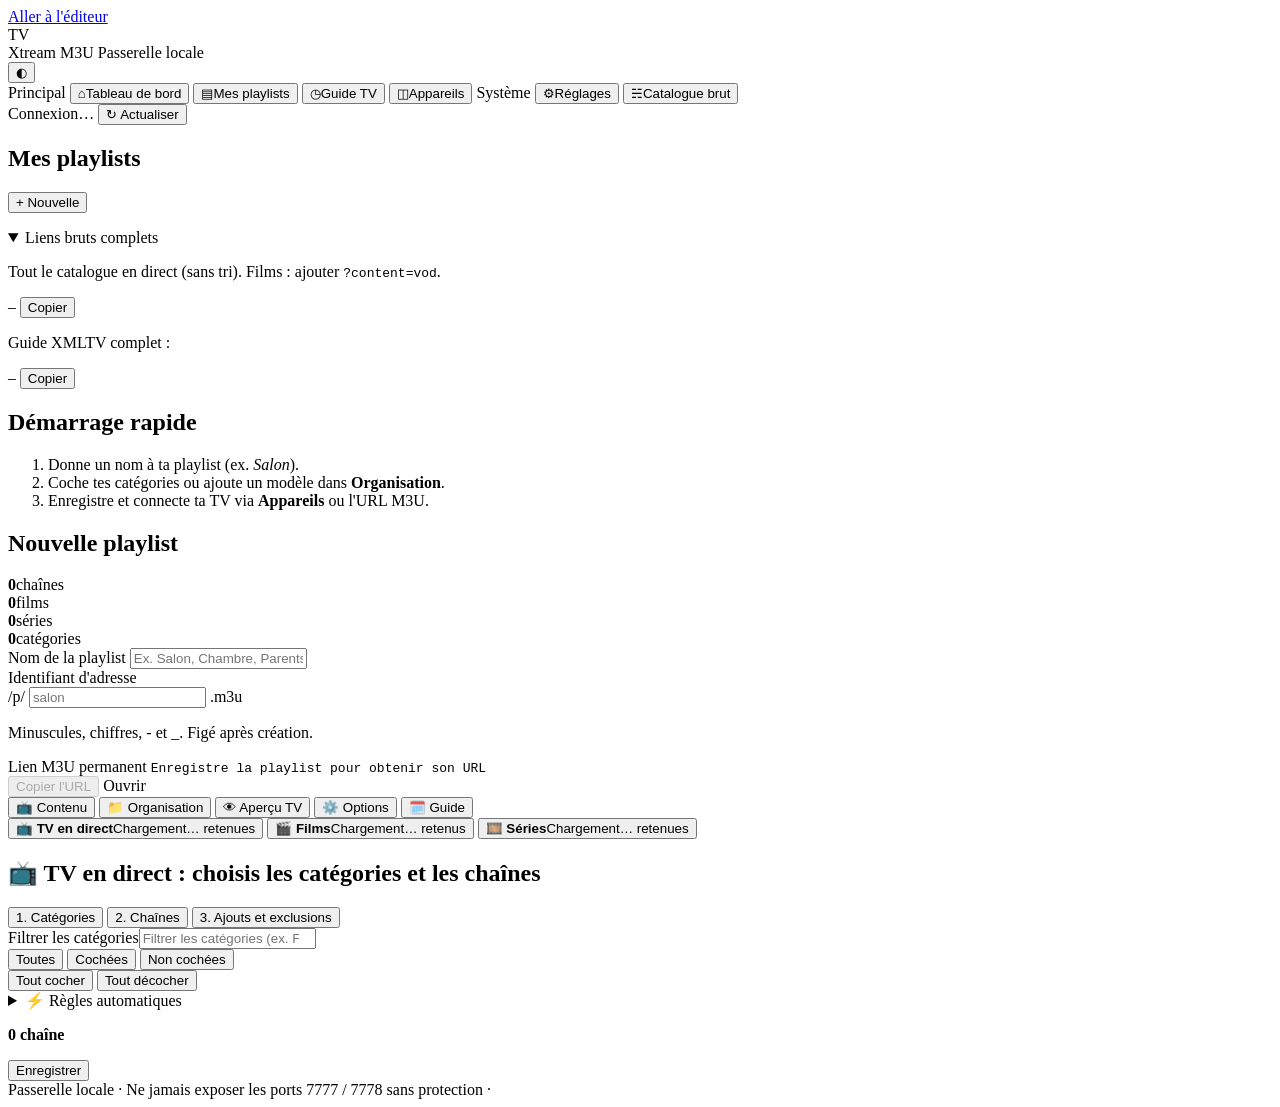
==== commit 0356d1d5: "v3.36.0 : Nouvelle interface épurée, Tableau de bord, Pause/QR appareils, Test versions, Fiabilité a" ====
--- a/app/static/index.html
+++ b/app/static/index.html
@@ -12,41 +12,152 @@
 <body>
 <a class="skip" href="#editor">Aller à l'éditeur</a>
 
-<header class="topbar">
-  <div class="brand">
-    <div class="logo" aria-hidden="true">TV</div>
-    <div class="brand-text">
-      <h1>Xtream M3U Local</h1>
-      <p class="subtitle">Passerelle IPTV locale &amp; multi-espaces</p>
-    </div>
+<div class="app-shell">
+<aside class="nav-rail" aria-label="Navigation principale">
+  <div class="rail-head">
+    <div class="brand">
+      <div class="logo" aria-hidden="true">TV</div>
+      <div class="brand-text">
+        <span class="brand-title">Xtream M3U</span>
+        <span class="brand-sub" id="rail-version">Passerelle locale</span>
+      </div>
+    </div>
+    <button type="button" class="icon-btn rail-theme" id="theme-toggle" title="Changer de thème (Sombre / Clair)" aria-label="Changer de thème">◐</button>
   </div>
-  <nav class="views" aria-label="Vues">
-    <button type="button" class="view-btn" id="view-btn-playlists" aria-pressed="true">Mes playlists</button>
-    <button type="button" class="view-btn" id="view-btn-guide" aria-pressed="false">Guide TV</button>
-    <button type="button" class="view-btn" id="view-btn-catalog" aria-pressed="false">Catalogue<span class="hide-sm"> brut</span></button>
-    <button type="button" class="view-btn" id="view-btn-devices" aria-pressed="false">Appareils</button>
-    <button type="button" class="view-btn" id="view-btn-system" aria-pressed="false">Système</button>
+
+  <div class="profile-bar" id="profile-bar" hidden>
+    <div class="profile-bar-inner">
+      <span class="rail-section-label">Espace actif</span>
+      <div class="views" id="profile-buttons" role="group" aria-label="Espace membre (profil)"></div>
+      <span class="hint" id="profile-hint" hidden>Espace isolé : playlists, appareils et lectures séparés.</span>
+      <button type="button" class="btn small ghost profile-manage" id="profile-manage">Gérer les espaces</button>
+    </div>
+  </div>
+
+  <nav class="views rail-nav" aria-label="Vues">
+    <span class="rail-section-label">Principal</span>
+    <button type="button" class="view-btn" id="view-btn-dashboard" aria-pressed="false"><span class="nav-ico" aria-hidden="true">⌂</span><span class="nav-lbl">Tableau de bord</span></button>
+    <button type="button" class="view-btn" id="view-btn-playlists" aria-pressed="true"><span class="nav-ico" aria-hidden="true">▤</span><span class="nav-lbl">Mes playlists</span><span class="nav-badge" id="nav-badge-playlists" hidden></span></button>
+    <button type="button" class="view-btn" id="view-btn-guide" aria-pressed="false"><span class="nav-ico" aria-hidden="true">◷</span><span class="nav-lbl">Guide TV</span></button>
+    <button type="button" class="view-btn" id="view-btn-devices" aria-pressed="false"><span class="nav-ico" aria-hidden="true">◫</span><span class="nav-lbl">Appareils</span><span class="nav-badge" id="nav-badge-devices" hidden></span></button>
+    <span class="rail-section-label rail-sep">Système</span>
+    <button type="button" class="view-btn" id="view-btn-system" aria-pressed="false"><span class="nav-ico" aria-hidden="true">⚙</span><span class="nav-lbl">Réglages</span></button>
+    <button type="button" class="view-btn subtle-nav" id="view-btn-catalog" aria-pressed="false"><span class="nav-ico" aria-hidden="true">☵</span><span class="nav-lbl">Catalogue brut</span></button>
   </nav>
-  <div class="top-actions">
+
+  <div class="rail-footer">
     <span class="pill" id="connection" role="status" aria-live="polite"><span class="dot"></span><span id="connection-text">Connexion…</span></span>
     <span class="pill subtle" id="account" hidden></span>
-    <button type="button" class="pill pill-btn" id="streams-pill" hidden title="Lectures en cours (onglet Système)"><span class="dot live-dot"></span><span id="streams-pill-text"></span></button>
-    <button type="button" class="btn small" id="refresh" title="Recharger le catalogue depuis le fournisseur">
-      <span aria-hidden="true">↻</span> <span class="hide-sm">Actualiser</span>
+    <button type="button" class="pill pill-btn" id="streams-pill" hidden title="Lectures en cours"><span class="dot live-dot"></span><span id="streams-pill-text"></span></button>
+    <button type="button" class="btn small rail-refresh" id="refresh" title="Recharger le catalogue depuis le fournisseur">
+      <span aria-hidden="true">↻</span> <span>Actualiser</span>
     </button>
   </div>
-</header>
-
-<div class="profile-bar" id="profile-bar" hidden>
-  <div class="profile-bar-inner">
-    <span class="profile-label">Espace membre</span>
-    <div class="views" id="profile-buttons" role="group" aria-label="Espace membre (profil)"></div>
-    <span class="hint" id="profile-hint">Espace isolé : playlists, appareils et lectures séparés.</span>
-    <button type="button" class="btn small ghost profile-manage" id="profile-manage">Gérer les abonnements</button>
-  </div>
+</aside>
+
+<div class="app-content">
+<div id="expiry-banner" class="banner" role="alert" hidden></div>
+
+<div class="layout single" id="view-dashboard" hidden>
+  <main class="main">
+    <header class="page-head">
+      <div>
+        <h1 class="page-title">Tableau de bord</h1>
+        <p class="muted small">Vue d'ensemble en temps réel : lectures actives, santé des abonnements et historique filtrable.</p>
+      </div>
+      <div class="btn-row">
+        <button type="button" class="btn small" id="dash-refresh">↻ Actualiser</button>
+        <button type="button" class="btn primary small" id="dash-new-playlist">+ Nouvelle playlist</button>
+      </div>
+    </header>
+
+    <div class="kpi-strip" id="dash-kpis">
+      <div class="kpi-tile">
+        <span class="kpi-label">En direct</span>
+        <strong class="kpi-value" id="kpi-streams">0</strong>
+        <span class="kpi-sub" id="kpi-streams-sub">Aucune lecture</span>
+      </div>
+      <button type="button" class="kpi-tile kpi-btn" id="kpi-providers-btn">
+        <span class="kpi-label">Abonnements</span>
+        <strong class="kpi-value" id="kpi-providers">1</strong>
+        <span class="kpi-sub" id="kpi-providers-sub">Vérification…</span>
+      </button>
+      <button type="button" class="kpi-tile kpi-btn" id="kpi-devices-btn">
+        <span class="kpi-label">Appareils</span>
+        <strong class="kpi-value" id="kpi-devices">0</strong>
+        <span class="kpi-sub" id="kpi-devices-sub">Aucun configuré</span>
+      </button>
+      <button type="button" class="kpi-tile kpi-btn" id="kpi-alerts-btn">
+        <span class="kpi-label">Alertes Telegram</span>
+        <strong class="kpi-value" id="kpi-alerts">—</strong>
+        <span class="kpi-sub" id="kpi-alerts-sub">Configurer</span>
+      </button>
+    </div>
+
+    <div class="sys-two-col">
+      <section class="card">
+        <div class="card-head">
+          <div>
+            <h2>Lectures en cours</h2>
+            <p class="muted small" id="streams-limit">Chargement…</p>
+          </div>
+          <button type="button" class="btn small" id="streams-refresh">↻ Actualiser</button>
+        </div>
+        <ul id="streams-list" class="stream-list"></ul>
+        <p class="hint">Deux écrans sur la même chaîne en direct partagent automatiquement une seule connexion fournisseur.</p>
+      </section>
+
+      <section class="card">
+        <div class="card-head"><h2>Abonnement actif</h2><span class="hint" id="sys-version"></span></div>
+        <dl class="facts" id="account-facts"><dt>État</dt><dd>Chargement…</dd></dl>
+      </section>
+    </div>
+
+    <section class="card" id="history-card">
+      <div class="card-head">
+        <div>
+          <h2>Historique des lectures (30 jours)</h2>
+          <p class="muted small" id="history-subtitle">Chaînes les plus suivies et bascules automatiques observées — filtre par abonnement ou par personne.</p>
+        </div>
+        <button type="button" class="btn small ghost" id="history-clear">Effacer</button>
+      </div>
+      <div class="history-filters" id="history-filters">
+        <div class="field">
+          <label for="history-provider">Abonnement</label>
+          <select id="history-provider"><option value="all">Tous les abonnements</option></select>
+        </div>
+        <div class="field">
+          <label for="history-device">Personne / Appareil</label>
+          <select id="history-device"><option value="">Tout le monde</option></select>
+        </div>
+        <div class="field">
+          <label for="history-sort">Trier par</label>
+          <select id="history-sort">
+            <option value="seconds">Temps de visionnage</option>
+            <option value="count">Nombre de lectures</option>
+            <option value="recent">Plus récentes</option>
+          </select>
+        </div>
+        <button type="button" class="btn small ghost" id="history-reset" hidden>Tout afficher</button>
+      </div>
+      <div class="history-breakdown" id="history-breakdown" hidden>
+        <div id="history-prov-box">
+          <h3>Par abonnement</h3>
+          <div class="history-chip-list" id="history-by-provider"></div>
+        </div>
+        <div id="history-dev-box">
+          <h3>Par personne / appareil</h3>
+          <div class="history-chip-list" id="history-by-device"></div>
+        </div>
+      </div>
+      <div class="summary-grid">
+        <div><h3>Les plus regardées</h3><ol id="history-top" class="sum-list"></ol></div>
+        <div><h3>Bascules automatiques</h3><ol id="history-unstable" class="sum-list"></ol></div>
+      </div>
+      <details class="epg-missing"><summary>Dernières sessions détaillées</summary><ul id="history-list" class="sum-list"></ul></details>
+    </section>
+  </main>
 </div>
-
-<div id="expiry-banner" class="banner" role="alert" hidden></div>
 
 <div class="layout" id="view-playlists">
   <aside class="sidebar" aria-label="Playlists enregistrées">
@@ -362,6 +473,11 @@
               <label class="check-row"><input type="checkbox" id="opt-failover"> <span><strong>Bascule automatique</strong> en cas de coupure, gel ou saturation</span></label>
               <p class="hint" id="opt-failover-hint">Nécessite « Masquer les doublons » et le format MPEG-TS.</p>
               <label class="check-row sub-option"><input type="checkbox" id="opt-failover-any"> <span><strong>Secours étendu</strong> : chercher aussi des versions de repli dans les catégories non cochées</span></label>
+              <label class="check-row sub-option"><input type="checkbox" id="opt-adaptive-failover"> <span><strong>Fiabilité adaptative (quarantaine courte)</strong> : met temporairement de côté (30 min à 2 h max) une source qui décroche, puis revient automatiquement en HD</span></label>
+              <div class="sub-option health-bar" id="health-bar" hidden>
+                <span class="hint" id="health-status"></span>
+                <button type="button" class="btn small ghost" id="health-reset-btn">↺ Réinitialiser la stabilité</button>
+              </div>
             </div>
             <div class="option-row">
               <label class="check-row"><input type="checkbox" id="opt-catchup" checked> <span><strong>Replay (catch-up)</strong> sur les chaînes compatibles</span></label>
@@ -369,7 +485,11 @@
           </div>
 
           <div class="options-col">
-            <h3 class="options-group-title">Propreté &amp; filtrage</h3>
+            <h3 class="options-group-title">Affichage TV &amp; filtrage</h3>
+            <div class="option-row">
+              <label class="check-row"><input type="checkbox" id="opt-clean-names"> <span><strong>Mode Décodeur</strong> : noms de chaînes propres (retire FR:, AR:, ᴴᴰ, ᴿᴬᵂ, *LOCAL*, garde les accents)</span></label>
+              <p class="hint">Les renommages manuels (✎) restent toujours prioritaires.</p>
+            </div>
             <div class="option-row">
               <label class="check-row"><input type="checkbox" id="opt-hq-logos" checked> <span><strong>Logos haute qualité</strong> locaux en cache (iptv-org / tv-logos)</span></label>
               <p class="hint" id="opt-hq-logos-hint">Un logo personnalisé (✎) reste toujours prioritaire.</p>
@@ -378,7 +498,7 @@
               <label class="check-row"><input type="checkbox" id="opt-separators"> <span><strong>Masquer les séparateurs</strong> (« ##### SPORT ##### », « NO EVENT STREAMING »…)</span></label>
             </div>
             <div class="option-row">
-              <label class="check-row"><input type="checkbox" id="opt-adult"> <span><strong>Masquer les contenus adultes (18+ / XXX)</strong> dans le direct, les films, les séries et les secours</span></label>
+              <label class="check-row"><input type="checkbox" id="opt-adult"> <span><strong>Masquer les contenus adultes (18+ / XXX)</strong> (direct, films, séries et secours)</span></label>
             </div>
             <div class="option-row">
               <label for="opt-fav-name">Nom du bouquet des favoris</label>
@@ -498,39 +618,42 @@
 
 <div class="layout single" id="view-devices" hidden>
   <main class="main">
-    <section class="card">
-      <div class="card-head">
-        <div>
-          <h2>Appareils</h2>
-          <p class="muted small">Crée un accès dédié par TV, boîtier ou téléphone (M3U, Xtream Codes ou tuner Plex/Jellyfin) limité à sa playlist.</p>
-        </div>
-      </div>
-      <form class="device-form" id="device-form">
-        <div class="field">
-          <label for="device-name">Nom de l'appareil</label>
-          <input id="device-name" type="text" maxlength="60" placeholder="Ex. TV du salon" autocomplete="off">
-        </div>
-        <div class="field">
-          <label for="device-playlist">Playlist associée</label>
-          <select id="device-playlist"></select>
-        </div>
-        <div class="field">
-          <label for="device-priority">Priorité</label>
-          <select id="device-priority">
-            <option value="normal">Normale</option>
-            <option value="high">Haute (jamais coupée)</option>
-            <option value="low">Basse (cède sa place)</option>
-          </select>
-        </div>
-        <div class="field">
-          <label for="device-links">Réseau</label>
-          <select id="device-links">
-            <option value="lan">Maison (réseau local)</option>
-            <option value="external">Externe (hors domicile)</option>
-          </select>
-        </div>
-        <button type="submit" class="btn primary">+ Ajouter</button>
-      </form>
+    <header class="page-head">
+      <div>
+        <h1 class="page-title">Appareils</h1>
+        <p class="muted small">Un accès dédié par TV, boîtier ou téléphone (M3U, Xtream, QR code) avec mise en pause en 1 clic.</p>
+      </div>
+    </header>
+    <section class="card compact-card">
+      <details class="add-drawer" id="device-add-drawer" open>
+        <summary class="add-drawer-btn">+ Ajouter un appareil</summary>
+        <form class="device-form" id="device-form">
+          <div class="field">
+            <label for="device-name">Nom de l'appareil</label>
+            <input id="device-name" type="text" maxlength="60" placeholder="Ex. TV du salon" autocomplete="off">
+          </div>
+          <div class="field">
+            <label for="device-playlist">Playlist associée</label>
+            <select id="device-playlist"></select>
+          </div>
+          <div class="field">
+            <label for="device-priority">Priorité</label>
+            <select id="device-priority">
+              <option value="normal">Normale</option>
+              <option value="high">Haute (jamais coupée)</option>
+              <option value="low">Basse (cède sa place)</option>
+            </select>
+          </div>
+          <div class="field">
+            <label for="device-links">Réseau</label>
+            <select id="device-links">
+              <option value="lan">Maison (réseau local)</option>
+              <option value="external">Externe (hors domicile)</option>
+            </select>
+          </div>
+          <button type="submit" class="btn primary">+ Ajouter</button>
+        </form>
+      </details>
       <div class="device-guard-bar">
         <label class="check-row"><input type="checkbox" id="require-token"> <span><strong>Exiger un code d'appareil</strong> sur le réseau local (port 7777)</span></label>
         <span class="hint" id="require-token-hint"></span>
@@ -542,33 +665,21 @@
 
 <div class="layout single" id="view-system" hidden>
   <main class="main">
-    <nav class="section-nav sys-nav" role="tablist" aria-label="Rubriques système">
-      <button type="button" role="tab" id="sys-btn-overview" aria-controls="sys-overview" aria-selected="true"><span aria-hidden="true">📊</span> État &amp; Diagnostic</button>
-      <button type="button" role="tab" id="sys-btn-providers" aria-controls="sys-providers" aria-selected="false" tabindex="-1"><span aria-hidden="true">🔑</span> Abonnements &amp; Espaces</button>
+    <header class="page-head">
+      <div>
+        <h1 class="page-title">Réglages</h1>
+        <p class="muted small">Abonnements, alertes Telegram, accès à distance, diagnostic et sauvegarde.</p>
+      </div>
+    </header>
+    <nav class="section-nav sys-nav" role="tablist" aria-label="Rubriques réglages">
+      <button type="button" role="tab" id="sys-btn-providers" aria-controls="sys-providers" aria-selected="true"><span aria-hidden="true">🔑</span> Abonnements &amp; Espaces</button>
+      <button type="button" role="tab" id="sys-btn-alerts" aria-controls="sys-alerts" aria-selected="false" tabindex="-1"><span aria-hidden="true">🔔</span> Alertes</button>
       <button type="button" role="tab" id="sys-btn-network" aria-controls="sys-network" aria-selected="false" tabindex="-1"><span aria-hidden="true">🌍</span> Accès &amp; Guides</button>
-      <button type="button" role="tab" id="sys-btn-backup" aria-controls="sys-backup" aria-selected="false" tabindex="-1"><span aria-hidden="true">💾</span> Sauvegarde</button>
+      <button type="button" role="tab" id="sys-btn-overview" aria-controls="sys-overview" aria-selected="false" tabindex="-1"><span aria-hidden="true">🩺</span> Diagnostic</button>
+      <button type="button" role="tab" id="sys-btn-backup" aria-controls="sys-backup" aria-selected="false" tabindex="-1"><span aria-hidden="true">💾</span> Sauvegarde &amp; Exports</button>
     </nav>
 
-    <div id="sys-overview" role="tabpanel" aria-labelledby="sys-btn-overview" class="sec-panel">
-      <div class="sys-two-col">
-        <section class="card">
-          <div class="card-head"><h2>Abonnement actif</h2><span class="hint" id="sys-version"></span></div>
-          <dl class="facts" id="account-facts"><dt>État</dt><dd>Chargement…</dd></dl>
-        </section>
-
-        <section class="card">
-          <div class="card-head">
-            <div>
-              <h2>Lectures en cours</h2>
-              <p class="muted small" id="streams-limit">Chargement…</p>
-            </div>
-            <button type="button" class="btn small" id="streams-refresh">↻ Actualiser</button>
-          </div>
-          <ul id="streams-list" class="stream-list"></ul>
-          <p class="hint">Deux écrans sur la même chaîne en direct partagent automatiquement une seule connexion fournisseur.</p>
-        </section>
-      </div>
-
+    <div id="sys-overview" role="tabpanel" aria-labelledby="sys-btn-overview" class="sec-panel" hidden>
       <section class="card">
         <div class="card-head">
           <div>
@@ -582,67 +693,74 @@
         </div>
         <ul id="diag-results" class="diag-list"></ul>
       </section>
-
-      <section class="card">
-        <div class="card-head">
-          <div>
-            <h2>Historique des lectures (30 jours)</h2>
-            <p class="muted small">Chaînes les plus suivies et bascules automatiques observées.</p>
-          </div>
-          <button type="button" class="btn small ghost" id="history-clear">Effacer</button>
-        </div>
-        <div class="summary-grid">
-          <div><h3>Les plus regardées</h3><ol id="history-top" class="sum-list"></ol></div>
-          <div><h3>Bascules automatiques</h3><ol id="history-unstable" class="sum-list"></ol></div>
-        </div>
-        <details class="epg-missing"><summary>Dernières sessions détaillées</summary><ul id="history-list" class="sum-list"></ul></details>
-      </section>
-    </div>
-
-    <div id="sys-providers" role="tabpanel" aria-labelledby="sys-btn-providers" class="sec-panel" hidden>
+    </div>
+
+    <div id="sys-providers" role="tabpanel" aria-labelledby="sys-btn-providers" class="sec-panel">
       <section class="card" id="providers-card">
         <div class="card-head">
           <div>
             <h2>Abonnements Xtream &amp; Rôles</h2>
-            <p class="muted small">Chaque abonnement supplémentaire peut créer un <strong>Espace membre séparé</strong> (barre du haut : famille, proche…) ou servir de <strong>Complément / secours</strong> discret pour enrichir tes playlists et absorber les limites de connexions.</p>
+            <p class="muted small">Crée un <strong>Espace membre séparé</strong> (famille, proche) ou un <strong>Complément / secours</strong> discret pour enrichir tes playlists et répartir les connexions.</p>
           </div>
         </div>
         <ul class="sum-list provider-list" id="providers-list"><li class="empty">Chargement…</li></ul>
-        <form class="provider-form" id="provider-form" autocomplete="off">
-          <div class="field">
-            <label for="provider-name">Nom affiché</label>
-            <input id="provider-name" type="text" maxlength="40" placeholder="Ex. Ma sœur ou Secours Sport" required>
-          </div>
-          <div class="field">
-            <label for="provider-url">Adresse du serveur Xtream</label>
-            <input id="provider-url" type="text" maxlength="200" placeholder="http://serveur:8080" required>
-          </div>
-          <div class="field">
-            <label for="provider-user">Utilisateur</label>
-            <input id="provider-user" type="text" maxlength="200" autocomplete="off" required>
-          </div>
-          <div class="field">
-            <label for="provider-pass">Mot de passe</label>
-            <span class="pass-wrap"><input id="provider-pass" type="password" maxlength="200" autocomplete="new-password" required><button type="button" class="pass-eye" id="provider-pass-eye" aria-label="Afficher le mot de passe" title="Afficher le mot de passe">👁</button></span>
-          </div>
-          <div class="field">
-            <label for="provider-role">Rôle de cet abonnement</label>
-            <select id="provider-role">
-              <option value="space">👤 Espace membre séparé (onglet dédié en haut)</option>
-              <option value="aux">🛡️ Complément / secours (sans onglet en haut, mélange &amp; débordement)</option>
-            </select>
-          </div>
-          <div class="field">
-            <label for="provider-ua">User-Agent (facultatif)</label>
-            <input id="provider-ua" type="text" maxlength="200" autocomplete="off" placeholder="par défaut">
-          </div>
-          <label class="check-row provider-mix-row"><input type="checkbox" id="provider-mix"> <span><strong>Autoriser le mélange</strong> avec les playlists des espaces membres (activé d'office en mode Complément / secours)</span></label>
-          <p class="provider-edit-hint hint" id="provider-edit-hint" hidden></p>
-          <div class="btn-row provider-buttons">
-            <button type="submit" class="btn primary" id="provider-add">+ Ajouter l'abonnement</button>
-            <button type="button" class="btn" id="provider-cancel" hidden>Annuler</button>
-          </div>
-        </form>
+        <details class="add-drawer" id="provider-add-drawer">
+          <summary class="add-drawer-btn">+ Ajouter un abonnement</summary>
+          <form class="provider-form" id="provider-form" autocomplete="off">
+            <div class="field">
+              <label for="provider-name">Nom affiché</label>
+              <input id="provider-name" type="text" maxlength="40" placeholder="Ex. Ma sœur ou Secours Sport" required>
+            </div>
+            <div class="field">
+              <label for="provider-url">Adresse du serveur Xtream</label>
+              <input id="provider-url" type="text" maxlength="200" placeholder="http://serveur:8080" required>
+            </div>
+            <div class="field">
+              <label for="provider-user">Utilisateur</label>
+              <input id="provider-user" type="text" maxlength="200" autocomplete="off" required>
+            </div>
+            <div class="field">
+              <label for="provider-pass">Mot de passe</label>
+              <span class="pass-wrap"><input id="provider-pass" type="password" maxlength="200" autocomplete="new-password" required><button type="button" class="pass-eye" id="provider-pass-eye" aria-label="Afficher le mot de passe" title="Afficher le mot de passe">👁</button></span>
+            </div>
+            <div class="field">
+              <label for="provider-role">Rôle de cet abonnement</label>
+              <select id="provider-role">
+                <option value="space">👤 Espace membre séparé (menu Espaces)</option>
+                <option value="aux">🛡️ Complément / secours (discret, mélange &amp; débordement)</option>
+              </select>
+            </div>
+            <div class="field">
+              <label for="provider-ua">User-Agent (facultatif)</label>
+              <input id="provider-ua" type="text" maxlength="200" autocomplete="off" placeholder="par défaut">
+            </div>
+            <label class="check-row provider-mix-row"><input type="checkbox" id="provider-mix"> <span><strong>Autoriser le mélange</strong> avec les playlists des espaces membres (activé d'office en mode Complément / secours ou si des connexions sont partagées)</span></label>
+            <div class="provider-split-box" id="provider-split-box" hidden>
+              <div class="provider-split-head">
+                <strong>Répartition des connexions simultanées</strong>
+                <span class="badge ok" id="provider-split-badge"></span>
+              </div>
+              <p class="muted small provider-split-desc">Garantie souple : les connexions réservées restent toujours disponibles pour l'espace choisi, et les autres servent de secours / mélange.</p>
+              <div class="provider-split-grid">
+                <div class="field">
+                  <label for="provider-res-profile">Espace bénéficiaire</label>
+                  <select id="provider-res-profile"></select>
+                </div>
+                <div class="field">
+                  <label for="provider-res-count">Connexions réservées / secours</label>
+                  <select id="provider-res-count"></select>
+                </div>
+              </div>
+              <p class="provider-split-summary" id="provider-split-summary"></p>
+            </div>
+            <p class="provider-edit-hint hint" id="provider-edit-hint" hidden></p>
+            <div class="btn-row provider-buttons">
+              <button type="submit" class="btn primary" id="provider-add">+ Ajouter l'abonnement</button>
+              <button type="button" class="btn" id="provider-probe">Vérifier les connexions</button>
+              <button type="button" class="btn" id="provider-cancel" hidden>Annuler</button>
+            </div>
+          </form>
+        </details>
         <p class="hint" id="providers-hint"></p>
       </section>
     </div>
@@ -708,6 +826,81 @@
       </section>
     </div>
 
+    <div id="sys-alerts" role="tabpanel" aria-labelledby="sys-btn-alerts" class="sec-panel" hidden>
+      <section class="card" id="alerts-card">
+        <div class="card-head">
+          <div>
+            <h2><span aria-hidden="true">🔔</span> Alertes automatiques Telegram</h2>
+            <p class="muted small">Reçois une notification discrète sur ton téléphone en cas d'expiration d'abonnement, blocage fournisseur (429), coupure du tunnel ou blocage de sécurité. Aucun port à ouvrir.</p>
+          </div>
+          <span class="badge" id="tg-status-badge">Non connecté</span>
+        </div>
+
+        <div id="tg-setup-box">
+          <ol class="tg-steps">
+            <li>Ouvre <a href="https://t.me/BotFather" target="_blank" rel="noopener noreferrer"><strong>@BotFather</strong></a> dans Telegram, envoie <code>/newbot</code> et copie le token fourni.</li>
+            <li>Colle le token ci-dessous et clique sur <strong>Générer le QR code</strong>.</li>
+            <li>Scanne le QR code avec ton téléphone puis appuie sur <strong>Démarrer</strong> dans Telegram : la connexion est automatique.</li>
+          </ol>
+          <form class="tg-form" id="tg-pair-form" autocomplete="off">
+            <div class="field grow">
+              <label for="tg-token">Token du bot Telegram</label>
+              <span class="pass-wrap"><input id="tg-token" type="password" maxlength="120" placeholder="123456789:AAH…" autocomplete="new-password" required><button type="button" class="pass-eye" id="tg-token-eye" aria-label="Afficher le token" title="Afficher le token">👁</button></span>
+            </div>
+            <button type="submit" class="btn primary" id="tg-pair-btn">Générer le QR code</button>
+          </form>
+
+          <div class="tg-qr-box" id="tg-qr-box" hidden>
+            <div class="tg-qr-frame" id="tg-qr-svg" aria-label="QR code Telegram"></div>
+            <div class="tg-qr-info">
+              <strong id="tg-qr-title">Scanne ce QR code avec ton téléphone</strong>
+              <p class="muted small" id="tg-qr-status">Puis appuie sur « Démarrer » dans Telegram…</p>
+              <div class="btn-row">
+                <a class="btn primary small" id="tg-qr-link" href="#" target="_blank" rel="noopener noreferrer">Ouvrir dans Telegram</a>
+                <button type="button" class="btn small ghost" id="tg-pair-cancel">Annuler</button>
+              </div>
+            </div>
+          </div>
+
+          <details class="tg-manual-details">
+            <summary>Connexion manuelle (si tu connais déjà ton chat_id)</summary>
+            <form class="tg-manual-form" id="tg-manual-form" autocomplete="off">
+              <div class="field">
+                <label for="tg-manual-chat">Identifiant de discussion (chat_id)</label>
+                <input id="tg-manual-chat" type="text" maxlength="25" placeholder="Ex. 123456789" inputmode="numeric">
+              </div>
+              <button type="submit" class="btn small" id="tg-manual-btn">Connecter avec ce chat_id</button>
+            </form>
+          </details>
+        </div>
+
+        <div id="tg-connected-box" hidden>
+          <div class="tg-conn-bar">
+            <div>
+              <strong id="tg-conn-title">Connecté</strong>
+              <p class="muted small" id="tg-conn-sub"></p>
+            </div>
+            <div class="btn-row">
+              <button type="button" class="btn small" id="tg-test-btn">Envoyer un test</button>
+              <button type="button" class="btn small" id="tg-weekly-btn">📊 Récap 7 j</button>
+              <button type="button" class="btn small danger" id="tg-disconnect-btn">Déconnecter</button>
+            </div>
+          </div>
+          <div class="tg-options">
+            <label class="check-row"><input type="checkbox" id="tg-enabled"> <span><strong>Activer l'envoi automatique des alertes</strong></span></label>
+            <label class="check-row"><input type="checkbox" id="tg-ev-expiry"> <span><strong>Expiration d'abonnement</strong> (alertes à J-7, J-2 et à l'expiration pour tous les abonnements)</span></label>
+            <label class="check-row"><input type="checkbox" id="tg-ev-provider"> <span><strong>Blocage fournisseur</strong> (HTTP 429 / passage en mode prudent)</span></label>
+            <label class="check-row"><input type="checkbox" id="tg-ev-unstable"> <span><strong>Chaîne instable</strong> (alerte si une chaîne bascule 5 fois ou plus pendant une lecture)</span></label>
+            <label class="check-row"><input type="checkbox" id="tg-ev-weekly"> <span><strong>Récapitulatif hebdomadaire</strong> (chaque dimanche à 20 h : temps regardé, top chaînes, bascules et expirations)</span></label>
+            <label class="check-row"><input type="checkbox" id="tg-ev-tunnel"> <span><strong>Tunnel Cloudflare</strong> (déconnexion inattendue)</span></label>
+            <label class="check-row"><input type="checkbox" id="tg-ev-security"> <span><strong>Sécurité accès distant</strong> (adresse IP bloquée après trop d'essais)</span></label>
+          </div>
+        </div>
+
+        <p class="hint" id="tg-hint"></p>
+      </section>
+    </div>
+
     <div id="sys-backup" role="tabpanel" aria-labelledby="sys-btn-backup" class="sec-panel" hidden>
       <section class="card">
         <div class="card-head">
@@ -731,6 +924,20 @@
           </div>
           <label class="check-row"><input type="checkbox" id="restore-devices"> <span>Restaurer aussi la liste des appareils et leurs codes d'accès</span></label>
           <button type="button" class="btn" id="restore-run">Restaurer la sauvegarde</button>
+        </div>
+      </section>
+
+      <section class="card" id="channels-export-card">
+        <div class="card-head">
+          <div>
+            <h2>Export brut des chaînes (tous abonnements)</h2>
+            <p class="muted small">Télécharge tous les noms bruts de chaînes de tous tes abonnements (compte 1, 2, 3…), leur catégorie, leur nom nettoyé et leur provenance — sans aucun mot de passe ni URL privée. Idéal pour faire des rapprochements ou affiner des regex de tri.</p>
+          </div>
+        </div>
+        <div class="btn-row">
+          <a class="btn primary" id="export-all-csv" href="/api/catalog/channels-export?format=csv" download>📄 Exporter en CSV (Excel / Python)</a>
+          <a class="btn" id="export-all-json" href="/api/catalog/channels-export?format=json" download>{ } Exporter en JSON</a>
+          <a class="btn ghost" id="export-all-txt" href="/api/catalog/channels-export?format=txt" download>📝 Exporter en TXT</a>
         </div>
       </section>
     </div>
@@ -801,8 +1008,72 @@
   </form>
 </dialog>
 
+<dialog id="provider-mix-dialog">
+  <form method="dialog">
+    <h2 id="pmix-title">Modifier l'abonnement</h2>
+    <p class="hint">Adresse et identifiants se modifient dans la configuration du conteneur (Unraid / Docker).</p>
+    <div class="field">
+      <label for="pmix-mode">Rôle et mélange avec les autres abonnements</label>
+      <select id="pmix-mode"></select>
+    </div>
+    <div class="provider-split-box" id="pmix-split-box" hidden>
+      <div class="provider-split-head">
+        <strong>Répartition des connexions</strong>
+        <span class="badge ok" id="pmix-split-badge"></span>
+      </div>
+      <p class="muted small provider-split-desc">Garantie souple : connexions réservées toujours disponibles pour l'espace choisi ; le reste sert au secours / mélange.</p>
+      <div class="field">
+        <label for="pmix-res-profile">Espace bénéficiaire</label>
+        <select id="pmix-res-profile"></select>
+      </div>
+      <div class="field">
+        <label for="pmix-res-count">Connexions réservées / secours</label>
+        <select id="pmix-res-count"></select>
+      </div>
+      <p class="provider-split-summary" id="pmix-split-summary"></p>
+    </div>
+    <div class="btn-row end">
+      <button type="submit" class="btn ghost" value="cancel">Annuler</button>
+      <button type="submit" class="btn primary" value="ok" id="pmix-ok">Enregistrer</button>
+    </div>
+  </form>
+</dialog>
+
+<dialog id="probe-dialog" class="probe-dialog">
+  <div class="card-head">
+    <div>
+      <h2 id="probe-title">Comparer les versions</h2>
+      <p class="muted small" id="probe-status">Test séquentiel doux (sans surcharger tes abonnements)…</p>
+    </div>
+    <button type="button" class="btn small ghost" id="probe-close">Fermer</button>
+  </div>
+  <ul id="probe-list" class="sum-list probe-list"></ul>
+  <div class="btn-row end">
+    <button type="button" class="btn small ghost" id="probe-reset-health" hidden>↺ Lever les quarantaines</button>
+    <button type="button" class="btn small" id="probe-rerun">↻ Retester</button>
+  </div>
+</dialog>
+
+<dialog id="qr-dialog" class="qr-dialog">
+  <div class="card-head">
+    <h2 id="qr-title">QR code de connexion</h2>
+    <button type="button" class="btn small ghost" id="qr-close">Fermer</button>
+  </div>
+  <div class="segmented qr-mode-row">
+    <button type="button" class="seg-btn" id="qr-mode-m3u" aria-pressed="true">Playlist M3U</button>
+    <button type="button" class="seg-btn" id="qr-mode-xtream" aria-pressed="false">Serveur Xtream</button>
+  </div>
+  <div class="qr-modal-body">
+    <div class="tg-qr-frame" id="qr-frame" aria-label="QR code appareil"></div>
+    <code class="qr-url-code" id="qr-url">—</code>
+    <p class="hint">QR code généré localement sur ton serveur (aucun service externe).</p>
+  </div>
+</dialog>
+
 <div id="toasts" class="toasts" aria-live="polite"></div>
 <footer class="footer">Passerelle locale · Ne jamais exposer les ports 7777 / 7778 sans protection · <span id="version"></span></footer>
+</div>
+</div>
 <script src="/static/app.js"></script>
 </body>
 </html>
